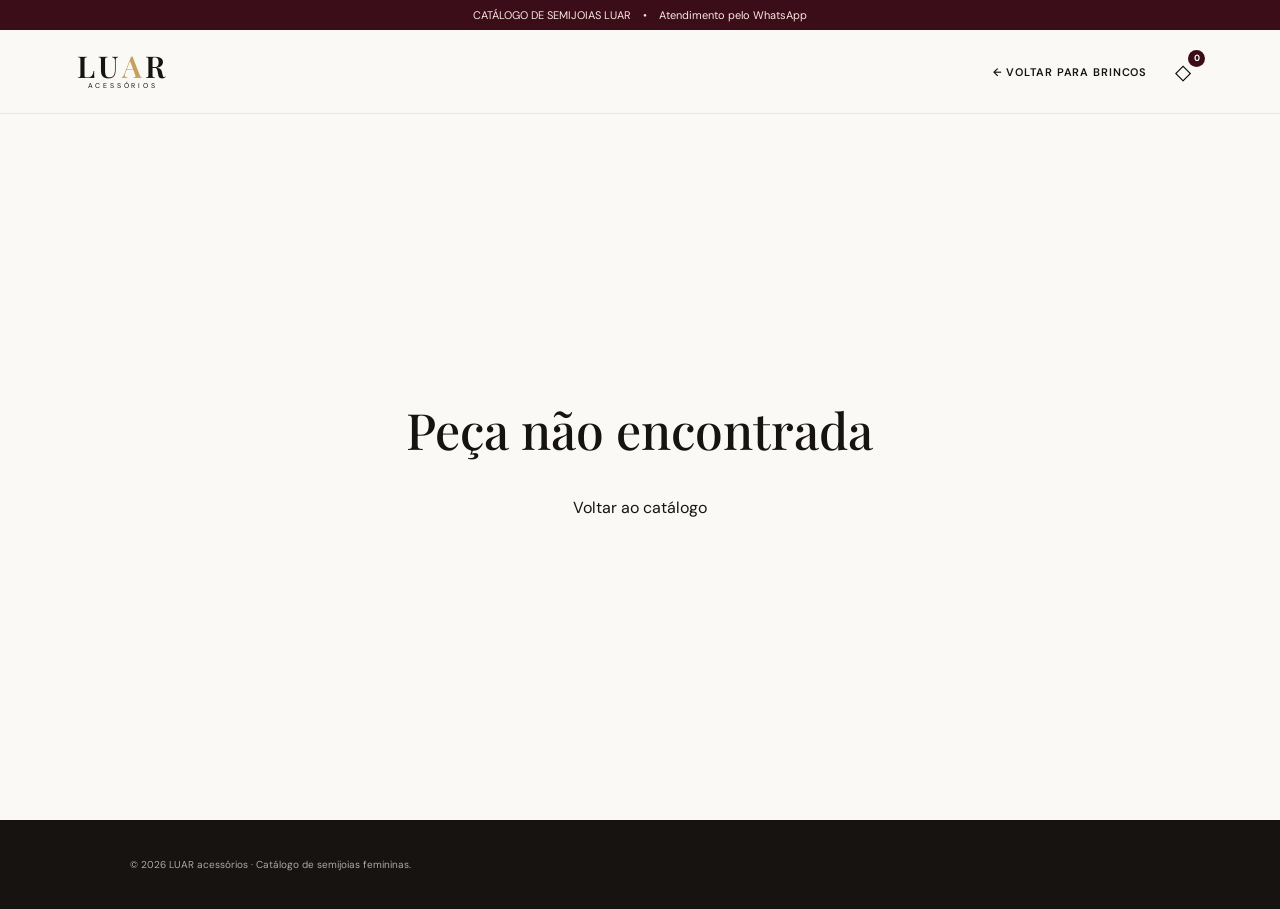
==== produto.html @ 7935d3d9 "primeiro envio do site" ====
<!doctype html>
<html lang="pt-BR">
<head>
  <meta charset="UTF-8">
  <meta name="viewport" content="width=device-width,initial-scale=1">
  <title>Brinco | LUAR acessórios</title>
  <link rel="preconnect" href="https://fonts.googleapis.com">
  <link rel="preconnect" href="https://fonts.gstatic.com" crossorigin>
  <link href="https://fonts.googleapis.com/css2?family=DM+Sans:wght@400;500;600&family=Playfair+Display:ital,wght@0,500;0,600&display=swap" rel="stylesheet">
  <link rel="stylesheet" href="styles.css">
  <link rel="stylesheet" href="products.css"><link rel="stylesheet" href="responsive.css"><link rel="stylesheet" href="pedido.css?v=2">
</head>
<body>
  <div class="announcement">CATÁLOGO DE SEMIJOIAS LUAR <span>•</span> Atendimento pelo WhatsApp</div>
  <header class="header product-header">
    <a class="logo" href="index.html" aria-label="LUAR acessórios">LU<span>A</span>R<small>ACESSÓRIOS</small></a>
    <div class="product-actions">
      <a class="back-link" href="index.html#produtos">← Voltar para brincos</a>
      <button class="order-toggle" type="button" aria-label="Abrir pedido">◇<b class="cart-count">0</b></button>
    </div>
  </header>
  <main class="product-page" id="productPage"></main>
  <div class="order-backdrop"></div>
  <aside class="cart" id="orderCart" aria-hidden="true">
    <div class="cart-head">
      <div><p class="eyebrow dark">SEU PEDIDO</p><h2>Resumo <span class="order-title-count">(0)</span></h2></div>
      <button class="cart-close order-close" type="button" aria-label="Fechar pedido">×</button>
    </div>
    <div class="cart-items order-items"></div>
    <div class="cart-foot order-foot" hidden>
      <div class="order-summary"><span>Total do pedido</span><b class="order-total">R$ 0,00</b></div>
      <p>O pedido será enviado para o atendimento da LUAR.</p>
      <a class="order-whatsapp" href="https://wa.me/5511959744633" target="_blank" rel="noopener">Enviar pedido pelo WhatsApp</a>
    </div>
  </aside>
  <footer class="product-footer"><p>© 2026 LUAR acessórios · Catálogo de semijoias femininas.</p></footer>
  <script src="catalogo.js?v=6"></script>
  <script src="produto.js?v=6"></script>
  <script src="pedido.js?v=3"></script>
</body>
</html>
---- styles.css ----
:root{--ink:#171310;--wine:#3b0d18;--gold:#c6a15b;--paper:#fbf9f5;--cream:#f5f0e8;--muted:#746d67;--line:#ddd5c9}*{box-sizing:border-box}html{scroll-behavior:smooth}body{margin:0;background:var(--paper);color:var(--ink);font-family:"DM Sans",sans-serif}a{color:inherit;text-decoration:none}button,input{font:inherit}.announcement{height:30px;background:var(--wine);color:#f8e8df;display:flex;justify-content:center;align-items:center;gap:12px;font-size:11px}.header{height:84px;padding:0 6vw;display:flex;align-items:center;justify-content:space-between;position:sticky;top:0;z-index:50;background:#fbf9f5f4;border-bottom:1px solid #17131015}.logo{font:600 30px/.8 "Playfair Display";letter-spacing:.12em;position:relative;padding-bottom:12px}.logo span{color:var(--gold)}.logo small{font:7px "DM Sans";letter-spacing:.4em;position:absolute;bottom:0;left:50%;transform:translateX(-50%)}nav{display:flex;gap:30px;font-size:11px;font-weight:600;text-transform:uppercase}.actions{display:flex}.icon,.menu{border:0;background:none;width:40px;height:40px;font-size:22px;position:relative}.cart-count{position:absolute;right:0;top:0;width:17px;height:17px;border-radius:50%;display:grid;place-items:center;background:var(--wine);color:white;font-size:9px}.menu{display:none}.search-panel{position:fixed;z-index:45;top:114px;width:100%;padding:25px 7vw;background:var(--paper);opacity:0;visibility:hidden;transform:translateY(-20px);transition:.3s}.search-panel.open{opacity:1;visibility:visible;transform:none}.search-panel div{display:flex;border-bottom:1px solid}.search-panel input{width:100%;border:0;background:none;padding:14px 0;font-size:24px}.search-panel button{border:0;background:none;font-size:30px}.hero{height:calc(100vh - 114px);min-height:620px;position:relative;background:#140807}.hero>img{width:100%;height:100%;object-fit:cover}.shade{position:absolute;inset:0;background:linear-gradient(90deg,#090504ea,#14070770 45%,transparent 75%)}.hero-copy{position:absolute;z-index:2;top:50%;left:7%;transform:translateY(-50%);color:white;max-width:600px}.eyebrow{font-size:10px;font-weight:600;letter-spacing:.25em;color:#d8b16e;margin:0 0 22px}.eyebrow.dark{color:#641a2a}.hero h1{font:500 clamp(52px,6.3vw,92px)/.98 "Playfair Display";margin:0 0 28px}.hero h1 em,h2 em{font-weight:500;color:#e0bd77}.hero-copy>p:not(.eyebrow){font-size:16px;line-height:1.7;color:#ded7d0;max-width:500px}.cta{display:inline-flex;gap:30px;padding:18px 24px;margin-top:16px;background:linear-gradient(90deg,#9d672f,#c99d58);font-size:11px;text-transform:uppercase;font-weight:600}.benefits{display:grid;grid-template-columns:repeat(4,1fr);padding:22px 6vw;background:var(--cream)}.benefits>div{display:flex;align-items:center;justify-content:center;gap:14px}.benefits i{color:var(--gold);font:23px serif}.benefits p{margin:0}.benefits b{display:block;font:600 14px "Playfair Display"}.benefits small{font-size:10px;color:var(--muted)}.section{padding:100px 6vw}.heading{display:flex;justify-content:space-between;align-items:end;margin-bottom:45px}.heading h2,.newsletter h2{font:500 clamp(38px,4vw,58px)/1.05 "Playfair Display";margin:0}.heading h2 em,.newsletter h2 em{color:#641a2a}.heading>p{max-width:300px;color:var(--muted)}.category-grid,.product-grid{display:grid;grid-template-columns:repeat(4,1fr);gap:16px}.category{height:390px;position:relative;background-image:linear-gradient(0deg,#1c0d08d0,transparent 60%);background-size:200% 200%;color:white;padding:22px;display:flex;flex-direction:column;justify-content:space-between;transition:.3s}.category:hover{transform:translateY(-7px)}.necklace{background-position:0 0}.earrings{background-position:100% 0}.watch{background-position:0 100%}.ring{background-position:100% 100%}.category h3{font:500 32px "Playfair Display";margin:0}.category p{font-size:11px}.category>b{position:absolute;right:20px;bottom:28px;font-size:24px}.products{background:white;padding-top:80px}.filters{display:flex;gap:8px;margin-bottom:28px}.filter{padding:10px 17px;border:1px solid var(--line);background:none;border-radius:30px;font-size:11px;text-transform:uppercase}.filter.active{background:var(--wine);color:white}.product-grid{gap:28px 16px}.product-image{height:350px;position:relative;background:#f1ece5}.badge{position:absolute;top:12px;left:12px;background:var(--wine);color:white;padding:6px 9px;font-size:8px}.favorite{position:absolute;right:12px;top:12px;width:33px;height:33px;border:0;border-radius:50%;background:#fffd;font-size:19px}.add-cart{position:absolute;left:12px;right:12px;bottom:12px;border:0;background:#171310ef;color:white;padding:13px;transform:translateY(60px);transition:.3s}.product-card:hover .add-cart{transform:none}.product-info{padding:15px 3px}.product-info>div{display:flex;justify-content:space-between}.product-info h3{font:600 17px "Playfair Display";margin:0}.product-info p,.installments{font-size:10px;color:var(--muted)}.price{font-size:13px;font-weight:600}.editorial{min-height:680px;background:var(--wine);display:grid;grid-template-columns:1.05fr .95fr;color:white}.editorial-img{overflow:hidden}.editorial-img img{width:100%;height:100%;object-fit:cover;object-position:75%;transform:scale(1.12)}.editorial-copy{padding:80px 7vw;display:flex;flex-direction:column;justify-content:center}.editorial-copy h2{font:500 clamp(40px,4.3vw,64px)/1.08 "Playfair Display"}.editorial-copy>p:not(.eyebrow){color:#d5c4c1;line-height:1.8}.newsletter{text-align:center;padding:100px 20px;background:var(--cream)}.newsletter form{max-width:600px;margin:30px auto 10px;display:flex;border-bottom:1px solid}.newsletter input{flex:1;border:0;background:none;padding:15px}.newsletter button{border:0;background:none;font-size:10px;text-transform:uppercase}.newsletter small{font-size:8px;color:var(--muted)}footer{padding:70px 6vw 25px;background:var(--ink);color:white;display:grid;grid-template-columns:2fr repeat(3,1fr);gap:40px}footer div{display:flex;flex-direction:column;gap:10px;font-size:11px;color:#aaa}.copyright{grid-column:1/-1}.backdrop{position:fixed;z-index:80;inset:0;background:#0008;opacity:0;pointer-events:none}.backdrop.open{opacity:1;pointer-events:auto}.cart{position:fixed;z-index:90;right:0;top:0;width:min(440px,100%);height:100%;background:var(--paper);transform:translateX(100%);transition:.35s;display:flex;flex-direction:column}.cart.open{transform:none}.cart-head{display:flex;justify-content:space-between;padding:30px;border-bottom:1px solid var(--line)}.cart-head h2{font:28px "Playfair Display";margin:0}.cart-close{border:0;background:none;font-size:30px}.cart-items{padding:25px;overflow:auto;flex:1}.cart-empty{text-align:center;padding-top:20vh}.cart-line{display:grid;grid-template-columns:82px 1fr auto;gap:15px;padding:15px 0;border-bottom:1px solid var(--line)}.cart-thumb{height:90px;background:#f1ece5}.remove{border:0;background:none}.cart-foot{padding:25px;border-top:1px solid}.cart-foot>div{display:flex;justify-content:space-between}.cart-foot button{width:100%;padding:16px;border:0;background:var(--wine);color:white}.toast{position:fixed;z-index:100;left:50%;bottom:25px;transform:translate(-50%,30px);background:var(--ink);color:white;padding:13px 20px;opacity:0}.toast.show{opacity:1;transform:translate(-50%,0)}.reveal{opacity:0;transform:translateY(18px);transition:.7s}.reveal.visible{opacity:1;transform:none}@media(max-width:900px){nav{display:none}.menu{display:inline}.benefits,.category-grid,.product-grid{grid-template-columns:1fr 1fr}.editorial{grid-template-columns:1fr}.editorial-img{height:500px}footer{grid-template-columns:1fr 1fr}}@media(max-width:600px){.announcement{height:38px;font-size:8px;text-align:center}.header{height:70px;padding:0 16px}.logo{font-size:25px}.search-toggle{display:none}.hero{height:calc(100svh - 108px)}.hero>img{object-position:64%}.hero-copy{left:24px;right:24px;top:57%}.hero h1{font-size:50px}.hero-copy>p:not(.eyebrow){font-size:13px}.benefits{padding:15px 8px}.benefits>div{justify-content:flex-start}.benefits b{font-size:12px}.benefits small{font-size:8px}.section{padding:70px 18px}.heading{display:block}.heading h2{font-size:39px}.category-grid{gap:8px}.category{height:250px;padding:13px}.category h3{font-size:23px}.product-grid{gap:20px 8px}.product-image{height:230px}.product-info>div{display:block}.product-info h3{font-size:14px}.add-cart{transform:none;padding:10px}.editorial-img{height:420px}.editorial-copy{padding:70px 25px}.newsletter form{display:block;border:0}.newsletter input{width:100%;border-bottom:1px solid}.newsletter button{width:100%;padding:15px;background:var(--wine);color:white}footer{padding:60px 25px}}
---- products.css ----
.product-card { position: relative; }
.product-image { display: block; overflow: hidden; background: #f1ece5; }
.product-image img { width: 100%; height: 100%; object-fit: cover; display: block; transition: transform .45s ease; }
.product-card:hover .product-image img { transform: scale(1.025); }
.product-card .favorite { z-index: 3; }
.product-link { display: inline-block; margin-top: 12px; padding-bottom: 4px; border-bottom: 1px solid; font-size: 10px; font-weight: 600; letter-spacing: .08em; text-transform: uppercase; }
.whatsapp-card { display: flex; align-items: center; justify-content: center; min-height: 44px; margin-top: 15px; padding: 12px 14px; background: var(--wine); color: white; font-size: 10px; font-weight: 600; letter-spacing: .06em; text-align: center; text-transform: uppercase; }

.product-header { position: relative; }
.back-link { font-size: 11px; font-weight: 600; letter-spacing: .08em; text-transform: uppercase; }
.product-page { max-width: 1500px; margin: 0 auto; padding: 56px 5vw 110px; display: grid; grid-template-columns: minmax(0, 1.5fr) minmax(330px, .65fr); gap: 55px; align-items: start; }
.product-gallery { display: grid; grid-template-columns: 1fr 1fr; gap: 14px; }
.product-gallery figure { margin: 0; background: #f3eee7; }
.product-gallery img { width: 100%; aspect-ratio: 4 / 5; object-fit: cover; display: block; }
.product-gallery figcaption { padding: 12px 4px; color: var(--muted); font-size: 10px; letter-spacing: .1em; text-transform: uppercase; }
.product-detail { position: sticky; top: 120px; padding: 30px 0; }
.product-detail h1 { margin: 0 0 18px; font: 500 clamp(42px, 4vw, 64px) / 1.02 "Playfair Display", serif; letter-spacing: -.03em; }
.unique-stock { display: flex; align-items: center; gap: 9px; margin: 18px 0 32px; color: #641a2a; font-size: 11px; font-weight: 600; letter-spacing: .06em; text-transform: uppercase; }
.unique-stock span { width: 8px; height: 8px; border-radius: 50%; background: #8a2336; box-shadow: 0 0 0 5px rgba(138,35,54,.1); }
.product-description { color: var(--muted); font-size: 14px; line-height: 1.8; }
.product-features { margin: 28px 0; padding: 23px 0; border-top: 1px solid var(--line); border-bottom: 1px solid var(--line); list-style: none; }
.product-features li { padding: 6px 0; font-size: 12px; }
.product-features li::before { content: "◇"; margin-right: 10px; color: var(--gold); }
.consult-price { margin: 27px 0 15px; font: 500 24px "Playfair Display", serif; }
.whatsapp-button { display: flex; justify-content: space-between; padding: 18px 20px; background: var(--wine); color: white; font-size: 11px; font-weight: 600; letter-spacing: .09em; text-transform: uppercase; }
.reservation-note { margin-top: 13px; color: var(--muted); font-size: 10px; text-align: center; }
.product-footer { padding: 28px 5vw; background: var(--ink); color: #aaa; text-align: center; font-size: 10px; }
.not-found { min-height: 60vh; grid-column: 1 / -1; display: grid; place-content: center; text-align: center; }
.not-found h1 { font: 500 50px "Playfair Display", serif; }

@media (max-width: 900px) {
  .product-page { grid-template-columns: 1fr; padding-top: 25px; gap: 20px; }
  .product-detail { position: static; }
}

@media (max-width: 600px) {
  .back-link { font-size: 9px; }
  .product-page { padding: 12px 14px 70px; }
  .product-gallery { gap: 6px; }
  .product-gallery figcaption { font-size: 8px; }
  .product-detail { padding: 25px 8px; }
  .product-detail h1 { font-size: 43px; }
}
---- responsive.css ----
/* Ajustes responsivos sem alterar a identidade visual */
body { overflow-x: hidden; }
img { max-width: 100%; }
.cta, .whatsapp-button, .newsletter button { min-height: 44px; }

@media (max-width: 900px) {
  .header { padding-left: 24px; padding-right: 24px; }
  .header nav {
    position: absolute;
    top: 100%;
    left: 0;
    width: 100%;
    display: flex;
    flex-direction: column;
    gap: 0;
    padding: 8px 24px 18px;
    background: var(--paper);
    border-bottom: 1px solid var(--line);
    box-shadow: 0 14px 25px #17131018;
    opacity: 0;
    visibility: hidden;
    transform: translateY(-8px);
    transition: .25s;
  }
  .header nav.open { opacity: 1; visibility: visible; transform: none; }
  .header nav a { padding: 14px 0; border-bottom: 1px solid #ddd5c980; font-size: 12px; }
  .header nav a:last-child { border-bottom: 0; }
  .menu { min-width: 44px; min-height: 44px; }
  .filters {
    max-width: 100%;
    overflow-x: auto;
    overscroll-behavior-inline: contain;
    scrollbar-width: none;
    padding-bottom: 4px;
  }
  .filters::-webkit-scrollbar { display: none; }
  .filter { flex: 0 0 auto; min-height: 42px; }
  .product-image { height: auto; aspect-ratio: 4 / 5; }
  .editorial-copy { min-width: 0; }
}

@media (max-width: 600px) {
  .announcement { height: auto; min-height: 38px; padding: 7px 14px; line-height: 1.35; }
  .header { padding: 0 12px; }
  .actions { align-items: center; }
  .icon, .menu { width: 38px; min-width: 38px; height: 44px; padding: 0; }
  .search-toggle { display: block; }
  .search-panel { top: 108px; padding: 18px; }
  .search-panel input { min-width: 0; font-size: 18px; }
  .hero { min-height: 560px; }
  .hero-copy { left: 20px; right: 20px; top: 55%; }
  .hero h1 { font-size: clamp(42px, 13.5vw, 50px); }
  .hero-copy > p:not(.eyebrow) { line-height: 1.55; }
  .cta { max-width: 100%; justify-content: space-between; align-items: center; gap: 18px; padding: 15px 18px; }
  .benefits { gap: 14px 8px; padding: 18px 12px; }
  .benefits > div { min-width: 0; align-items: flex-start; gap: 9px; }
  .benefits i { font-size: 19px; }
  .benefits p { min-width: 0; }
  .section { padding-left: 16px; padding-right: 16px; }
  .heading { margin-bottom: 30px; }
  .heading h2 { font-size: clamp(34px, 10.5vw, 39px); }
  .heading > a { display: inline-block; margin-top: 20px; font-size: 11px; }
  .filters { margin-right: -16px; padding-right: 16px; }
  .product-grid { gap: 24px 8px; }
  .product-info { padding: 12px 2px; }
  .product-info h3 { line-height: 1.25; }
  .price { display: block; margin-top: 5px; }
  .favorite { width: 38px; height: 38px; }
  .editorial { min-height: 0; }
  .editorial-img { height: min(105vw, 430px); }
  .editorial-copy { padding: 60px 22px; }
  .editorial-copy h2 { font-size: clamp(36px, 10.5vw, 46px); }
  .newsletter { padding: 72px 18px; }
  .newsletter h2 { font-size: clamp(34px, 10vw, 42px); }
  footer { gap: 32px 20px; }

  .product-page { padding: 12px 14px 70px; }
  .product-gallery { grid-template-columns: 1fr; gap: 14px; }
  .product-detail h1 { font-size: clamp(38px, 12vw, 43px); }
  .whatsapp-button { align-items: center; gap: 14px; line-height: 1.35; }
}

@media (max-width: 430px) {
  .logo { font-size: 23px; }
  .benefits { grid-template-columns: 1fr 1fr; }
  footer { grid-template-columns: 1fr; padding: 52px 22px 24px; }
  footer .copyright { grid-column: 1; }
  .product-header { padding-left: 12px; padding-right: 12px; gap: 12px; }
  .product-header .logo { font-size: 22px; flex: 0 0 auto; }
  .back-link { max-width: 145px; text-align: right; line-height: 1.35; }
  .product-description { font-size: 13px; }
}

@media (max-width: 370px) {
  .header { padding: 0 8px; }
  .icon, .menu { width: 36px; min-width: 36px; }
  .hero-copy { left: 16px; right: 16px; }
  .section { padding-left: 12px; padding-right: 12px; }
  .filters { margin-right: -12px; padding-right: 12px; }
  .product-grid { gap: 24px 6px; }
  .badge { font-size: 7px; padding: 5px 7px; }
}
---- pedido.css ----
.order-toggle { border: 0; background: none; width: 40px; height: 40px; font-size: 21px; position: relative; cursor: pointer; }
.order-toggle .cart-count { right: -2px; top: -2px; }
.order-backdrop { position: fixed; z-index: 80; inset: 0; background: #0008; opacity: 0; pointer-events: none; transition: opacity .25s; }
.order-backdrop.open { opacity: 1; pointer-events: auto; }
.order-open { overflow: hidden; }
.order-add { width: 100%; min-height: 44px; margin-top: 15px; padding: 12px 14px; border: 0; background: var(--wine); color: white; cursor: pointer; font-size: 10px; font-weight: 600; letter-spacing: .06em; text-align: center; text-transform: uppercase; }
.whatsapp-button.order-add { border: 0; cursor: pointer; }
.order-line { display: grid; grid-template-columns: 82px minmax(0, 1fr) auto; gap: 14px; padding: 16px 0; border-bottom: 1px solid var(--line); }
.order-thumb { width: 82px; height: 96px; object-fit: cover; background: #f1ece5; }
.order-line-info { min-width: 0; }
.order-line-info h3 { margin: 0 0 5px; font: 600 16px "Playfair Display", serif; }
.order-line-info p { margin: 0; color: var(--muted); font-size: 10px; }
.order-quantity { display: inline-grid; grid-template-columns: 32px 32px 32px; align-items: center; margin-top: 13px; border: 1px solid var(--line); text-align: center; }
.order-quantity button { width: 32px; height: 32px; border: 0; background: none; cursor: pointer; font-size: 18px; }
.order-quantity strong { font-size: 11px; }
.order-line-end { display: flex; flex-direction: column; align-items: flex-end; justify-content: space-between; gap: 10px; font-size: 12px; }
.order-remove { padding: 0; border: 0; border-bottom: 1px solid; background: none; color: var(--muted); cursor: pointer; font-size: 9px; text-transform: uppercase; }
.order-summary { display: flex; justify-content: space-between; margin-bottom: 6px; font-size: 15px; }
.order-foot > p { margin: 0 0 16px; color: var(--muted); font-size: 10px; }
.order-whatsapp { display: flex; justify-content: center; align-items: center; width: 100%; min-height: 48px; padding: 14px; background: var(--wine); color: white; font-size: 11px; font-weight: 600; letter-spacing: .06em; text-align: center; text-transform: uppercase; }
.order-foot[hidden] { display: none; }
.product-actions { display: flex; align-items: center; gap: 16px; }

@media (max-width: 600px) {
  .order-toggle { width: 38px; min-width: 38px; height: 44px; padding: 0; }
  .cart-head { padding: 22px 18px; }
  .cart-items { padding: 14px 18px; }
  .cart-foot { padding: 18px; }
  .order-line { grid-template-columns: 70px minmax(0, 1fr); gap: 12px; }
  .order-thumb { width: 70px; height: 86px; }
  .order-line-end { grid-column: 2; flex-direction: row; align-items: center; }
  .product-actions { gap: 8px; }
}

@media (max-width: 430px) {
  .product-header .back-link { max-width: 116px; }
}
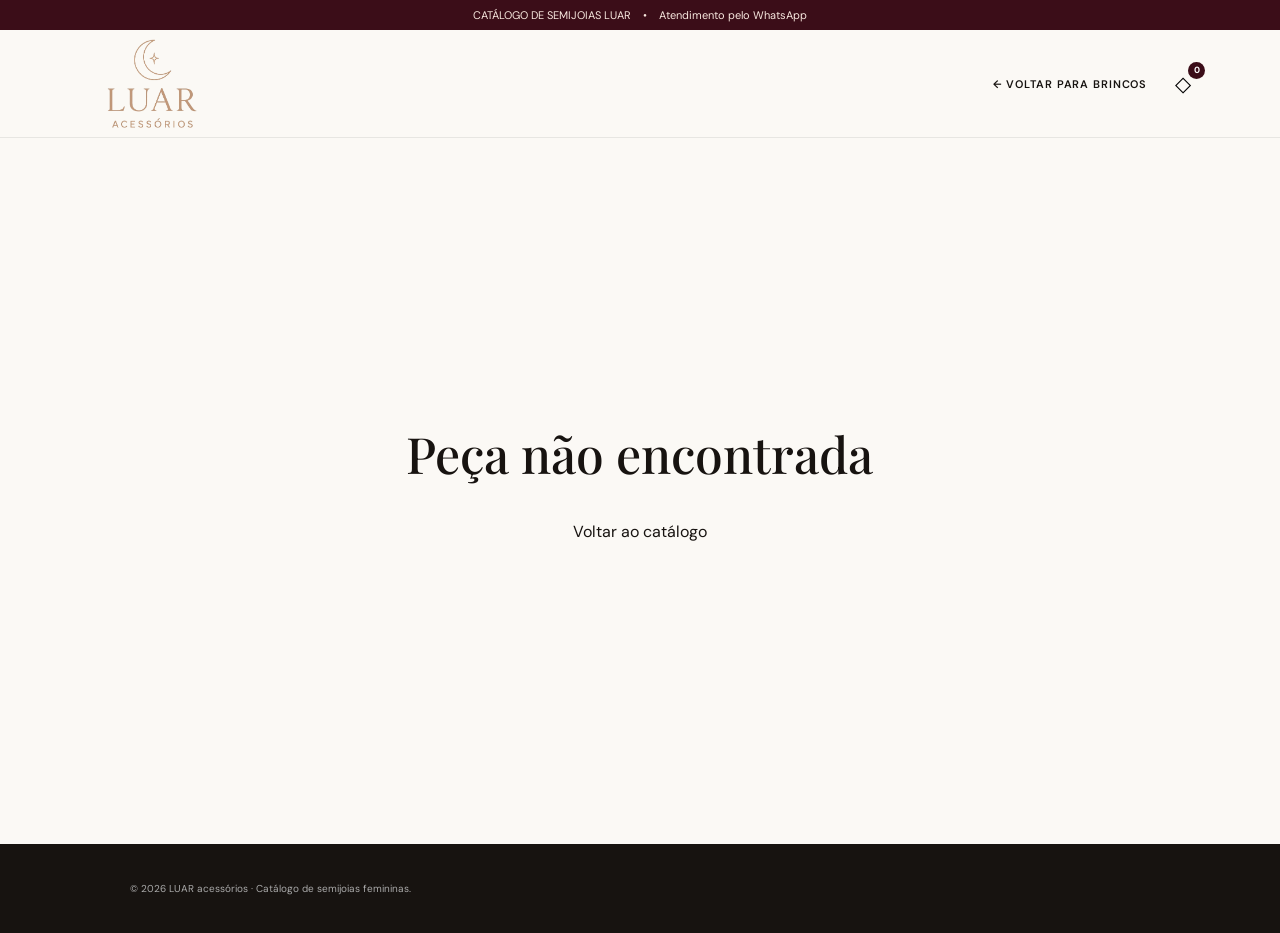
==== commit 160c1fa1: "Atualização dia 06/07" ====
--- a/produto.html
+++ b/produto.html
@@ -13,7 +13,7 @@
 <body>
   <div class="announcement">CATÁLOGO DE SEMIJOIAS LUAR <span>•</span> Atendimento pelo WhatsApp</div>
   <header class="header product-header">
-    <a class="logo" href="index.html" aria-label="LUAR acessórios">LU<span>A</span>R<small>ACESSÓRIOS</small></a>
+    <a class="logo image-logo" href="index.html" aria-label="LUAR acessórios"><img src="assets/logo-luar-acessorios.png" alt="LUAR acessórios"></a>
     <div class="product-actions">
       <a class="back-link" href="index.html#produtos">← Voltar para brincos</a>
       <button class="order-toggle" type="button" aria-label="Abrir pedido">◇<b class="cart-count">0</b></button>
@@ -30,12 +30,12 @@
     <div class="cart-foot order-foot" hidden>
       <div class="order-summary"><span>Total do pedido</span><b class="order-total">R$ 0,00</b></div>
       <p>O pedido será enviado para o atendimento da LUAR.</p>
-      <a class="order-whatsapp" href="https://wa.me/5511959744633" target="_blank" rel="noopener">Enviar pedido pelo WhatsApp</a>
+      <a class="order-whatsapp" href="https://wa.me/5511979716743" target="_blank" rel="noopener">Enviar pedido pelo WhatsApp</a>
     </div>
   </aside>
   <footer class="product-footer"><p>© 2026 LUAR acessórios · Catálogo de semijoias femininas.</p></footer>
-  <script src="catalogo.js?v=6"></script>
-  <script src="produto.js?v=6"></script>
-  <script src="pedido.js?v=3"></script>
+  <script src="catalogo.js?v=9"></script>
+  <script src="produto.js?v=7"></script>
+  <script src="pedido.js?v=4"></script>
 </body>
 </html>
--- a/responsive.css
+++ b/responsive.css
@@ -2,6 +2,36 @@
 body { overflow-x: hidden; }
 img { max-width: 100%; }
 .cta, .whatsapp-button, .newsletter button { min-height: 44px; }
+.image-logo {
+  display: inline-flex;
+  align-items: center;
+  width: 142px;
+  height: 64px;
+  padding-bottom: 0;
+  letter-spacing: normal;
+}
+
+.image-logo img {
+  width: 100%;
+  height: 100%;
+  object-fit: contain;
+  display: block;
+}
+
+footer .image-logo {
+  background: transparent;
+  width: 150px;
+  height: 94px;
+}
+
+.header .image-logo {
+  width: 150px;
+  height: 96px;
+}
+
+.header {
+  height: 108px;
+}
 
 @media (max-width: 900px) {
   .header { padding-left: 24px; padding-right: 24px; }
@@ -41,7 +71,8 @@
 
 @media (max-width: 600px) {
   .announcement { height: auto; min-height: 38px; padding: 7px 14px; line-height: 1.35; }
-  .header { padding: 0 12px; }
+  .header { height: 78px; padding: 0 12px; }
+  .header .image-logo { width: 112px; height: 68px; }
   .actions { align-items: center; }
   .icon, .menu { width: 38px; min-width: 38px; height: 44px; padding: 0; }
   .search-toggle { display: block; }
@@ -100,3 +131,23 @@
   .product-grid { gap: 24px 6px; }
   .badge { font-size: 7px; padding: 5px 7px; }
 }
+/* Enquadramento exclusivo do banner principal com produto real do catálogo. */
+.hero.real-product-hero {
+  background: #f7ead9;
+}
+
+.hero.real-product-hero > img {
+  object-fit: cover;
+  object-position: right center;
+}
+
+.hero.real-product-hero .shade {
+  background: linear-gradient(90deg, #090504e8 0%, #140707d8 36%, #14070770 58%, transparent 78%);
+}
+
+@media (max-width: 600px) {
+  .hero.real-product-hero > img {
+    object-fit: cover;
+    object-position: 63% center;
+  }
+}
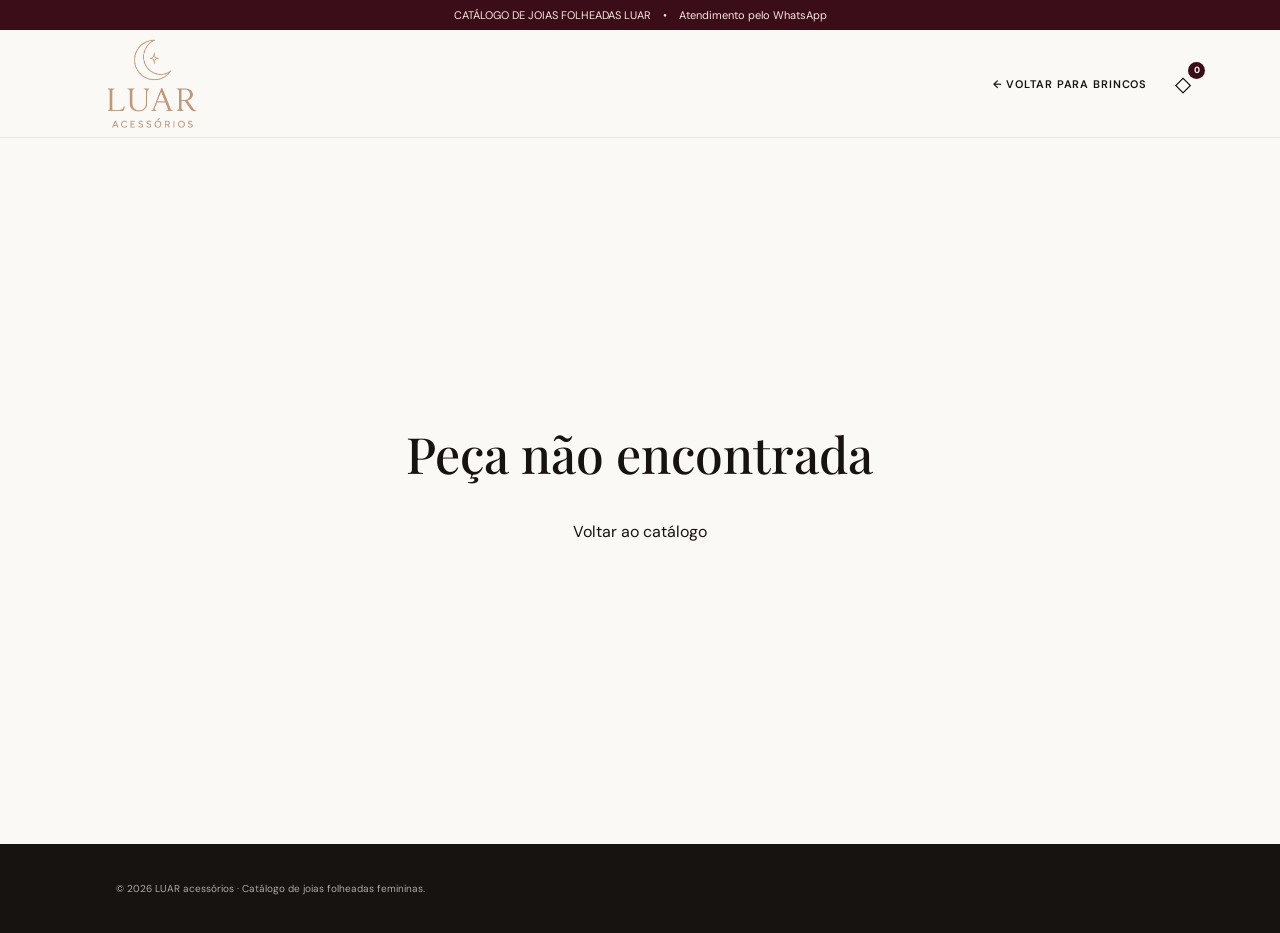
==== commit 2e19858c: "Atualiza catálogo, categorias e produtos dia 20/07" ====
--- a/produto.html
+++ b/produto.html
@@ -8,10 +8,10 @@
   <link rel="preconnect" href="https://fonts.gstatic.com" crossorigin>
   <link href="https://fonts.googleapis.com/css2?family=DM+Sans:wght@400;500;600&family=Playfair+Display:ital,wght@0,500;0,600&display=swap" rel="stylesheet">
   <link rel="stylesheet" href="styles.css">
-  <link rel="stylesheet" href="products.css"><link rel="stylesheet" href="responsive.css"><link rel="stylesheet" href="pedido.css?v=2">
+  <link rel="stylesheet" href="products.css?v=4"><link rel="stylesheet" href="responsive.css"><link rel="stylesheet" href="pedido.css?v=3">
 </head>
 <body>
-  <div class="announcement">CATÁLOGO DE SEMIJOIAS LUAR <span>•</span> Atendimento pelo WhatsApp</div>
+  <div class="announcement">CATÁLOGO DE JOIAS FOLHEADAS LUAR <span>•</span> Atendimento pelo WhatsApp</div>
   <header class="header product-header">
     <a class="logo image-logo" href="index.html" aria-label="LUAR acessórios"><img src="assets/logo-luar-acessorios.png" alt="LUAR acessórios"></a>
     <div class="product-actions">
@@ -33,9 +33,9 @@
       <a class="order-whatsapp" href="https://wa.me/5511979716743" target="_blank" rel="noopener">Enviar pedido pelo WhatsApp</a>
     </div>
   </aside>
-  <footer class="product-footer"><p>© 2026 LUAR acessórios · Catálogo de semijoias femininas.</p></footer>
-  <script src="catalogo.js?v=9"></script>
-  <script src="produto.js?v=7"></script>
-  <script src="pedido.js?v=4"></script>
+  <footer class="product-footer"><p>© 2026 LUAR acessórios · Catálogo de joias folheadas femininas.</p></footer>
+  <script src="catalogo.js?v=20"></script>
+  <script src="produto.js?v=10"></script>
+  <script src="pedido.js?v=6"></script>
 </body>
 </html>
--- a/styles.css
+++ b/styles.css
@@ -1 +1 @@
-:root{--ink:#171310;--wine:#3b0d18;--gold:#c6a15b;--paper:#fbf9f5;--cream:#f5f0e8;--muted:#746d67;--line:#ddd5c9}*{box-sizing:border-box}html{scroll-behavior:smooth}body{margin:0;background:var(--paper);color:var(--ink);font-family:"DM Sans",sans-serif}a{color:inherit;text-decoration:none}button,input{font:inherit}.announcement{height:30px;background:var(--wine);color:#f8e8df;display:flex;justify-content:center;align-items:center;gap:12px;font-size:11px}.header{height:84px;padding:0 6vw;display:flex;align-items:center;justify-content:space-between;position:sticky;top:0;z-index:50;background:#fbf9f5f4;border-bottom:1px solid #17131015}.logo{font:600 30px/.8 "Playfair Display";letter-spacing:.12em;position:relative;padding-bottom:12px}.logo span{color:var(--gold)}.logo small{font:7px "DM Sans";letter-spacing:.4em;position:absolute;bottom:0;left:50%;transform:translateX(-50%)}nav{display:flex;gap:30px;font-size:11px;font-weight:600;text-transform:uppercase}.actions{display:flex}.icon,.menu{border:0;background:none;width:40px;height:40px;font-size:22px;position:relative}.cart-count{position:absolute;right:0;top:0;width:17px;height:17px;border-radius:50%;display:grid;place-items:center;background:var(--wine);color:white;font-size:9px}.menu{display:none}.search-panel{position:fixed;z-index:45;top:114px;width:100%;padding:25px 7vw;background:var(--paper);opacity:0;visibility:hidden;transform:translateY(-20px);transition:.3s}.search-panel.open{opacity:1;visibility:visible;transform:none}.search-panel div{display:flex;border-bottom:1px solid}.search-panel input{width:100%;border:0;background:none;padding:14px 0;font-size:24px}.search-panel button{border:0;background:none;font-size:30px}.hero{height:calc(100vh - 114px);min-height:620px;position:relative;background:#140807}.hero>img{width:100%;height:100%;object-fit:cover}.shade{position:absolute;inset:0;background:linear-gradient(90deg,#090504ea,#14070770 45%,transparent 75%)}.hero-copy{position:absolute;z-index:2;top:50%;left:7%;transform:translateY(-50%);color:white;max-width:600px}.eyebrow{font-size:10px;font-weight:600;letter-spacing:.25em;color:#d8b16e;margin:0 0 22px}.eyebrow.dark{color:#641a2a}.hero h1{font:500 clamp(52px,6.3vw,92px)/.98 "Playfair Display";margin:0 0 28px}.hero h1 em,h2 em{font-weight:500;color:#e0bd77}.hero-copy>p:not(.eyebrow){font-size:16px;line-height:1.7;color:#ded7d0;max-width:500px}.cta{display:inline-flex;gap:30px;padding:18px 24px;margin-top:16px;background:linear-gradient(90deg,#9d672f,#c99d58);font-size:11px;text-transform:uppercase;font-weight:600}.benefits{display:grid;grid-template-columns:repeat(4,1fr);padding:22px 6vw;background:var(--cream)}.benefits>div{display:flex;align-items:center;justify-content:center;gap:14px}.benefits i{color:var(--gold);font:23px serif}.benefits p{margin:0}.benefits b{display:block;font:600 14px "Playfair Display"}.benefits small{font-size:10px;color:var(--muted)}.section{padding:100px 6vw}.heading{display:flex;justify-content:space-between;align-items:end;margin-bottom:45px}.heading h2,.newsletter h2{font:500 clamp(38px,4vw,58px)/1.05 "Playfair Display";margin:0}.heading h2 em,.newsletter h2 em{color:#641a2a}.heading>p{max-width:300px;color:var(--muted)}.category-grid,.product-grid{display:grid;grid-template-columns:repeat(4,1fr);gap:16px}.category{height:390px;position:relative;background-image:linear-gradient(0deg,#1c0d08d0,transparent 60%);background-size:200% 200%;color:white;padding:22px;display:flex;flex-direction:column;justify-content:space-between;transition:.3s}.category:hover{transform:translateY(-7px)}.necklace{background-position:0 0}.earrings{background-position:100% 0}.watch{background-position:0 100%}.ring{background-position:100% 100%}.category h3{font:500 32px "Playfair Display";margin:0}.category p{font-size:11px}.category>b{position:absolute;right:20px;bottom:28px;font-size:24px}.products{background:white;padding-top:80px}.filters{display:flex;gap:8px;margin-bottom:28px}.filter{padding:10px 17px;border:1px solid var(--line);background:none;border-radius:30px;font-size:11px;text-transform:uppercase}.filter.active{background:var(--wine);color:white}.product-grid{gap:28px 16px}.product-image{height:350px;position:relative;background:#f1ece5}.badge{position:absolute;top:12px;left:12px;background:var(--wine);color:white;padding:6px 9px;font-size:8px}.favorite{position:absolute;right:12px;top:12px;width:33px;height:33px;border:0;border-radius:50%;background:#fffd;font-size:19px}.add-cart{position:absolute;left:12px;right:12px;bottom:12px;border:0;background:#171310ef;color:white;padding:13px;transform:translateY(60px);transition:.3s}.product-card:hover .add-cart{transform:none}.product-info{padding:15px 3px}.product-info>div{display:flex;justify-content:space-between}.product-info h3{font:600 17px "Playfair Display";margin:0}.product-info p,.installments{font-size:10px;color:var(--muted)}.price{font-size:13px;font-weight:600}.editorial{min-height:680px;background:var(--wine);display:grid;grid-template-columns:1.05fr .95fr;color:white}.editorial-img{overflow:hidden}.editorial-img img{width:100%;height:100%;object-fit:cover;object-position:75%;transform:scale(1.12)}.editorial-copy{padding:80px 7vw;display:flex;flex-direction:column;justify-content:center}.editorial-copy h2{font:500 clamp(40px,4.3vw,64px)/1.08 "Playfair Display"}.editorial-copy>p:not(.eyebrow){color:#d5c4c1;line-height:1.8}.newsletter{text-align:center;padding:100px 20px;background:var(--cream)}.newsletter form{max-width:600px;margin:30px auto 10px;display:flex;border-bottom:1px solid}.newsletter input{flex:1;border:0;background:none;padding:15px}.newsletter button{border:0;background:none;font-size:10px;text-transform:uppercase}.newsletter small{font-size:8px;color:var(--muted)}footer{padding:70px 6vw 25px;background:var(--ink);color:white;display:grid;grid-template-columns:2fr repeat(3,1fr);gap:40px}footer div{display:flex;flex-direction:column;gap:10px;font-size:11px;color:#aaa}.copyright{grid-column:1/-1}.backdrop{position:fixed;z-index:80;inset:0;background:#0008;opacity:0;pointer-events:none}.backdrop.open{opacity:1;pointer-events:auto}.cart{position:fixed;z-index:90;right:0;top:0;width:min(440px,100%);height:100%;background:var(--paper);transform:translateX(100%);transition:.35s;display:flex;flex-direction:column}.cart.open{transform:none}.cart-head{display:flex;justify-content:space-between;padding:30px;border-bottom:1px solid var(--line)}.cart-head h2{font:28px "Playfair Display";margin:0}.cart-close{border:0;background:none;font-size:30px}.cart-items{padding:25px;overflow:auto;flex:1}.cart-empty{text-align:center;padding-top:20vh}.cart-line{display:grid;grid-template-columns:82px 1fr auto;gap:15px;padding:15px 0;border-bottom:1px solid var(--line)}.cart-thumb{height:90px;background:#f1ece5}.remove{border:0;background:none}.cart-foot{padding:25px;border-top:1px solid}.cart-foot>div{display:flex;justify-content:space-between}.cart-foot button{width:100%;padding:16px;border:0;background:var(--wine);color:white}.toast{position:fixed;z-index:100;left:50%;bottom:25px;transform:translate(-50%,30px);background:var(--ink);color:white;padding:13px 20px;opacity:0}.toast.show{opacity:1;transform:translate(-50%,0)}.reveal{opacity:0;transform:translateY(18px);transition:.7s}.reveal.visible{opacity:1;transform:none}@media(max-width:900px){nav{display:none}.menu{display:inline}.benefits,.category-grid,.product-grid{grid-template-columns:1fr 1fr}.editorial{grid-template-columns:1fr}.editorial-img{height:500px}footer{grid-template-columns:1fr 1fr}}@media(max-width:600px){.announcement{height:38px;font-size:8px;text-align:center}.header{height:70px;padding:0 16px}.logo{font-size:25px}.search-toggle{display:none}.hero{height:calc(100svh - 108px)}.hero>img{object-position:64%}.hero-copy{left:24px;right:24px;top:57%}.hero h1{font-size:50px}.hero-copy>p:not(.eyebrow){font-size:13px}.benefits{padding:15px 8px}.benefits>div{justify-content:flex-start}.benefits b{font-size:12px}.benefits small{font-size:8px}.section{padding:70px 18px}.heading{display:block}.heading h2{font-size:39px}.category-grid{gap:8px}.category{height:250px;padding:13px}.category h3{font-size:23px}.product-grid{gap:20px 8px}.product-image{height:230px}.product-info>div{display:block}.product-info h3{font-size:14px}.add-cart{transform:none;padding:10px}.editorial-img{height:420px}.editorial-copy{padding:70px 25px}.newsletter form{display:block;border:0}.newsletter input{width:100%;border-bottom:1px solid}.newsletter button{width:100%;padding:15px;background:var(--wine);color:white}footer{padding:60px 25px}}+﻿:root{--ink:#171310;--wine:#3b0d18;--gold:#c6a15b;--paper:#fbf9f5;--cream:#f5f0e8;--muted:#746d67;--line:#ddd5c9}*{box-sizing:border-box}html{scroll-behavior:smooth}body{margin:0;background:var(--paper);color:var(--ink);font-family:"DM Sans",sans-serif}a{color:inherit;text-decoration:none}button,input{font:inherit}.announcement{height:30px;background:var(--wine);color:#f8e8df;display:flex;justify-content:center;align-items:center;gap:12px;font-size:11px}.header{height:84px;padding:0 6vw;display:flex;align-items:center;justify-content:space-between;position:sticky;top:0;z-index:50;background:#fbf9f5f4;border-bottom:1px solid #17131015}.logo{font:600 30px/.8 "Playfair Display";letter-spacing:.12em;position:relative;padding-bottom:12px}.logo span{color:var(--gold)}.logo small{font:7px "DM Sans";letter-spacing:.4em;position:absolute;bottom:0;left:50%;transform:translateX(-50%)}nav{display:flex;gap:30px;font-size:11px;font-weight:600;text-transform:uppercase}.actions{display:flex}.icon,.menu{border:0;background:none;width:40px;height:40px;font-size:22px;position:relative}.cart-count{position:absolute;right:0;top:0;width:17px;height:17px;border-radius:50%;display:grid;place-items:center;background:var(--wine);color:white;font-size:9px}.menu{display:none}.search-panel{position:fixed;z-index:45;top:114px;width:100%;padding:25px 7vw;background:var(--paper);opacity:0;visibility:hidden;transform:translateY(-20px);transition:.3s}.search-panel.open{opacity:1;visibility:visible;transform:none}.search-panel div{display:flex;border-bottom:1px solid}.search-panel input{width:100%;border:0;background:none;padding:14px 0;font-size:24px}.search-panel button{border:0;background:none;font-size:30px}.hero{height:calc(100vh - 114px);min-height:620px;position:relative;background:#140807}.hero>img{width:100%;height:100%;object-fit:cover}.shade{position:absolute;inset:0;background:linear-gradient(90deg,#090504ea,#14070770 45%,transparent 75%)}.hero-copy{position:absolute;z-index:2;top:50%;left:7%;transform:translateY(-50%);color:white;max-width:600px}.eyebrow{font-size:10px;font-weight:600;letter-spacing:.25em;color:#d8b16e;margin:0 0 22px}.eyebrow.dark{color:#641a2a}.hero h1{font:500 clamp(52px,6.3vw,92px)/.98 "Playfair Display";margin:0 0 28px}.hero h1 em,h2 em{font-weight:500;color:#e0bd77}.hero-copy>p:not(.eyebrow){font-size:16px;line-height:1.7;color:#ded7d0;max-width:500px}.cta{display:inline-flex;gap:30px;padding:18px 24px;margin-top:16px;background:linear-gradient(90deg,#9d672f,#c99d58);font-size:11px;text-transform:uppercase;font-weight:600}.benefits{display:grid;grid-template-columns:repeat(4,1fr);padding:22px 6vw;background:var(--cream)}.benefits>div{display:flex;align-items:center;justify-content:center;gap:14px}.benefits i{color:var(--gold);font:23px serif}.benefits p{margin:0}.benefits b{display:block;font:600 14px "Playfair Display"}.benefits small{font-size:10px;color:var(--muted)}.section{padding:100px 6vw}.heading{display:flex;justify-content:space-between;align-items:end;margin-bottom:45px}.heading h2{font:500 clamp(38px,4vw,58px)/1.05 "Playfair Display";margin:0}.heading h2 em{color:#641a2a}.heading>p{max-width:300px;color:var(--muted)}.category-grid,.product-grid{display:grid;grid-template-columns:repeat(4,1fr);gap:16px}.category{height:390px;position:relative;background-image:linear-gradient(0deg,#1c0d08d0,transparent 60%);background-size:200% 200%;color:white;padding:22px;display:flex;flex-direction:column;justify-content:space-between;transition:.3s}.category:hover{transform:translateY(-7px)}.necklace{background-position:0 0}.earrings{background-position:100% 0}.watch{background-position:0 100%}.ring{background-position:100% 100%}.category h3{font:500 32px "Playfair Display";margin:0}.category p{font-size:11px}.category>b{position:absolute;right:20px;bottom:28px;font-size:24px}.products{background:white;padding-top:80px}.filters{display:flex;gap:8px;margin-bottom:28px}.filter{padding:10px 17px;border:1px solid var(--line);background:none;border-radius:30px;font-size:11px;text-transform:uppercase}.filter.active{background:var(--wine);color:white}.product-grid{gap:28px 16px}.product-image{height:350px;position:relative;background:#f1ece5}.badge{position:absolute;top:12px;left:12px;background:var(--wine);color:white;padding:6px 9px;font-size:8px}.favorite{position:absolute;right:12px;top:12px;width:33px;height:33px;border:0;border-radius:50%;background:#fffd;font-size:19px}.add-cart{position:absolute;left:12px;right:12px;bottom:12px;border:0;background:#171310ef;color:white;padding:13px;transform:translateY(60px);transition:.3s}.product-card:hover .add-cart{transform:none}.product-info{padding:15px 3px}.product-info>div{display:flex;justify-content:space-between}.product-info h3{font:600 17px "Playfair Display";margin:0}.product-info p,.installments{font-size:10px;color:var(--muted)}.price{font-size:13px;font-weight:600}.editorial{min-height:680px;background:var(--wine);display:grid;grid-template-columns:1.05fr .95fr;color:white}.editorial-img{overflow:hidden}.editorial-img img{width:100%;height:100%;object-fit:cover;object-position:75%;transform:scale(1.12)}.editorial-copy{padding:80px 7vw;display:flex;flex-direction:column;justify-content:center}.editorial-copy h2{font:500 clamp(40px,4.3vw,64px)/1.08 "Playfair Display"}.editorial-copy>p:not(.eyebrow){color:#d5c4c1;line-height:1.8}footer{padding:70px 6vw 25px;background:var(--ink);color:white;display:grid;grid-template-columns:2fr repeat(3,1fr);gap:40px}footer div{display:flex;flex-direction:column;gap:10px;font-size:11px;color:#aaa}.copyright{grid-column:1/-1}.backdrop{position:fixed;z-index:80;inset:0;background:#0008;opacity:0;pointer-events:none}.backdrop.open{opacity:1;pointer-events:auto}.cart{position:fixed;z-index:90;right:0;top:0;width:min(440px,100%);height:100%;background:var(--paper);transform:translateX(100%);transition:.35s;display:flex;flex-direction:column}.cart.open{transform:none}.cart-head{display:flex;justify-content:space-between;padding:30px;border-bottom:1px solid var(--line)}.cart-head h2{font:28px "Playfair Display";margin:0}.cart-close{border:0;background:none;font-size:30px}.cart-items{padding:25px;overflow:auto;flex:1}.cart-empty{text-align:center;padding-top:20vh}.cart-line{display:grid;grid-template-columns:82px 1fr auto;gap:15px;padding:15px 0;border-bottom:1px solid var(--line)}.cart-thumb{height:90px;background:#f1ece5}.remove{border:0;background:none}.cart-foot{padding:25px;border-top:1px solid}.cart-foot>div{display:flex;justify-content:space-between}.cart-foot button{width:100%;padding:16px;border:0;background:var(--wine);color:white}.toast{position:fixed;z-index:100;left:50%;bottom:25px;transform:translate(-50%,30px);background:var(--ink);color:white;padding:13px 20px;opacity:0}.toast.show{opacity:1;transform:translate(-50%,0)}.reveal{opacity:0;transform:translateY(18px);transition:.7s}.reveal.visible{opacity:1;transform:none}@media(max-width:900px){nav{display:none}.menu{display:inline}.benefits,.category-grid,.product-grid{grid-template-columns:1fr 1fr}.editorial{grid-template-columns:1fr}.editorial-img{height:500px}footer{grid-template-columns:1fr 1fr}}@media(max-width:600px){.announcement{height:38px;font-size:8px;text-align:center}.header{height:70px;padding:0 16px}.logo{font-size:25px}.search-toggle{display:none}.hero{height:calc(100svh - 108px)}.hero>img{object-position:64%}.hero-copy{left:24px;right:24px;top:57%}.hero h1{font-size:50px}.hero-copy>p:not(.eyebrow){font-size:13px}.benefits{padding:15px 8px}.benefits>div{justify-content:flex-start}.benefits b{font-size:12px}.benefits small{font-size:8px}.section{padding:70px 18px}.heading{display:block}.heading h2{font-size:39px}.category-grid{gap:8px}.category{height:250px;padding:13px}.category h3{font-size:23px}.product-grid{gap:20px 8px}.product-image{height:230px}.product-info>div{display:block}.product-info h3{font-size:14px}.add-cart{transform:none;padding:10px}.editorial-img{height:420px}.editorial-copy{padding:70px 25px}footer{padding:60px 25px}}
--- a/products.css
+++ b/products.css
@@ -1,7 +1,19 @@
 .product-card { position: relative; }
 .product-image { display: block; overflow: hidden; background: #f1ece5; }
 .product-image img { width: 100%; height: 100%; object-fit: cover; display: block; transition: transform .45s ease; }
+.product-card[data-product-id="infantil-laco-encantado-dourado"] .product-image img,
+.product-card[data-product-id="infantil-ursinho-carinho-dourado"] .product-image img,
+.product-card[data-product-id="infantil-gota-rose-dourado"] .product-image img {
+  object-fit: contain;
+  object-position: center center;
+  background: #f7efe8;
+}
 .product-card:hover .product-image img { transform: scale(1.025); }
+.product-card[data-product-id="infantil-laco-encantado-dourado"]:hover .product-image img,
+.product-card[data-product-id="infantil-ursinho-carinho-dourado"]:hover .product-image img,
+.product-card[data-product-id="infantil-gota-rose-dourado"]:hover .product-image img {
+  transform: none;
+}
 .product-card .favorite { z-index: 3; }
 .product-link { display: inline-block; margin-top: 12px; padding-bottom: 4px; border-bottom: 1px solid; font-size: 10px; font-weight: 600; letter-spacing: .08em; text-transform: uppercase; }
 .whatsapp-card { display: flex; align-items: center; justify-content: center; min-height: 44px; margin-top: 15px; padding: 12px 14px; background: var(--wine); color: white; font-size: 10px; font-weight: 600; letter-spacing: .06em; text-align: center; text-transform: uppercase; }
@@ -22,6 +34,14 @@
 .product-features li { padding: 6px 0; font-size: 12px; }
 .product-features li::before { content: "◇"; margin-right: 10px; color: var(--gold); }
 .consult-price { margin: 27px 0 15px; font: 500 24px "Playfair Display", serif; }
+.size-selector { margin: 18px 0 4px; padding: 0; border: 0; }
+.size-selector legend { margin-bottom: 10px; color: var(--muted); font-size: 10px; font-weight: 600; letter-spacing: .08em; text-transform: uppercase; }
+.size-selector div { display: flex; flex-wrap: wrap; gap: 8px; }
+.size-selector label { cursor: pointer; }
+.size-selector input { position: absolute; opacity: 0; pointer-events: none; }
+.size-selector span { display: grid; place-items: center; min-width: 42px; height: 38px; border: 1px solid var(--line); background: #fff; font-size: 12px; font-weight: 600; }
+.size-selector input:checked + span { border-color: var(--wine); background: var(--wine); color: #fff; }
+.size-selector input:focus-visible + span { outline: 2px solid var(--gold); outline-offset: 2px; }
 .whatsapp-button { display: flex; justify-content: space-between; padding: 18px 20px; background: var(--wine); color: white; font-size: 11px; font-weight: 600; letter-spacing: .09em; text-transform: uppercase; }
 .reservation-note { margin-top: 13px; color: var(--muted); font-size: 10px; text-align: center; }
 .product-footer { padding: 28px 5vw; background: var(--ink); color: #aaa; text-align: center; font-size: 10px; }
--- a/responsive.css
+++ b/responsive.css
@@ -1,7 +1,96 @@
 /* Ajustes responsivos sem alterar a identidade visual */
 body { overflow-x: hidden; }
 img { max-width: 100%; }
-.cta, .whatsapp-button, .newsletter button { min-height: 44px; }
+.cta, .whatsapp-button { min-height: 44px; }
+
+.hero-carousel {
+  height: auto;
+  min-height: 0;
+  aspect-ratio: 2048 / 850;
+  background: #f7ead9;
+  overflow: hidden;
+}
+
+.hero-slides,
+.hero-slide {
+  position: absolute;
+  inset: 0;
+}
+
+.hero-slide {
+  margin: 0;
+  opacity: 0;
+  pointer-events: none;
+  background: #f7ead9;
+  transition: opacity .75s ease;
+}
+
+.hero-slide.active {
+  opacity: 1;
+  pointer-events: auto;
+}
+
+.hero-slide img {
+  display: block;
+  width: 100%;
+  height: 100%;
+  object-fit: contain;
+  object-position: center center;
+}
+
+.hero-control {
+  position: absolute;
+  z-index: 4;
+  top: 50%;
+  width: 46px;
+  height: 46px;
+  border: 1px solid #b7863b66;
+  border-radius: 50%;
+  background: #fff9;
+  color: #8c5f24;
+  display: grid;
+  place-items: center;
+  font-size: 34px;
+  line-height: 1;
+  cursor: pointer;
+  transform: translateY(-50%);
+  transition: background .2s ease, color .2s ease, transform .2s ease;
+}
+
+.hero-control:hover {
+  background: #fff;
+  color: #5f3c13;
+  transform: translateY(-50%) scale(1.04);
+}
+
+.hero-prev { left: 22px; }
+.hero-next { right: 22px; }
+
+.hero-dots {
+  position: absolute;
+  z-index: 4;
+  left: 50%;
+  bottom: 18px;
+  display: flex;
+  align-items: center;
+  gap: 10px;
+  transform: translateX(-50%);
+}
+
+.hero-dots button {
+  width: 11px;
+  height: 11px;
+  border: 1px solid #9d672f;
+  border-radius: 50%;
+  padding: 0;
+  background: #fff9;
+  cursor: pointer;
+}
+
+.hero-dots button.active {
+  background: #9d672f;
+}
+
 .image-logo {
   display: inline-flex;
   align-items: center;
@@ -101,8 +190,6 @@
   .editorial-img { height: min(105vw, 430px); }
   .editorial-copy { padding: 60px 22px; }
   .editorial-copy h2 { font-size: clamp(36px, 10.5vw, 46px); }
-  .newsletter { padding: 72px 18px; }
-  .newsletter h2 { font-size: clamp(34px, 10vw, 42px); }
   footer { gap: 32px 20px; }
 
   .product-page { padding: 12px 14px 70px; }
@@ -131,23 +218,90 @@
   .product-grid { gap: 24px 6px; }
   .badge { font-size: 7px; padding: 5px 7px; }
 }
-/* Enquadramento exclusivo do banner principal com produto real do catálogo. */
-.hero.real-product-hero {
-  background: #f7ead9;
-}
-
-.hero.real-product-hero > img {
-  object-fit: cover;
-  object-position: right center;
-}
-
-.hero.real-product-hero .shade {
-  background: linear-gradient(90deg, #090504e8 0%, #140707d8 36%, #14070770 58%, transparent 78%);
+.hero.hero-carousel {
+  height: auto;
+  min-height: 0;
+}
+
+@media (max-width: 900px) {
+  .hero.hero-carousel {
+    height: auto;
+    min-height: 0;
+    aspect-ratio: 2048 / 850;
+  }
+
+  .hero-control {
+    width: 40px;
+    height: 40px;
+    font-size: 30px;
+  }
+
+  .hero-prev { left: 14px; }
+  .hero-next { right: 14px; }
 }
 
 @media (max-width: 600px) {
-  .hero.real-product-hero > img {
-    object-fit: cover;
-    object-position: 63% center;
-  }
-}
+  .hero.hero-carousel {
+    height: auto;
+    min-height: 0;
+    aspect-ratio: 2048 / 850;
+  }
+
+  .hero-control {
+    width: 34px;
+    height: 34px;
+    font-size: 26px;
+  }
+
+  .hero-prev { left: 8px; }
+  .hero-next { right: 8px; }
+  .hero-dots { bottom: 8px; gap: 8px; }
+  .hero-dots button { width: 9px; height: 9px; }
+}
+
+@media (max-width: 900px) {
+  .hero.hero-carousel {
+    height: calc(41.5vw + 52px);
+    aspect-ratio: auto;
+  }
+
+  .hero-slides {
+    bottom: 52px;
+  }
+
+  .hero-slide { bottom: 0; }
+
+  .hero-control {
+    top: auto;
+    bottom: 7px;
+    transform: none;
+  }
+
+  .hero-control:hover {
+    transform: scale(1.04);
+  }
+
+  .hero-prev { left: calc(50% - 92px); }
+  .hero-next { right: calc(50% - 92px); }
+  .hero-dots { bottom: 22px; }
+}
+
+@media (max-width: 600px) {
+  .hero.hero-carousel {
+    height: calc(41.5vw + 44px);
+  }
+
+  .hero-slides {
+    bottom: 44px;
+  }
+
+  .hero-slide { bottom: 0; }
+
+  .hero-control {
+    bottom: 5px;
+  }
+
+  .hero-prev { left: calc(50% - 76px); }
+  .hero-next { right: calc(50% - 76px); }
+  .hero-dots { bottom: 17px; }
+}
--- a/pedido.css
+++ b/pedido.css
@@ -10,6 +10,7 @@
 .order-line-info { min-width: 0; }
 .order-line-info h3 { margin: 0 0 5px; font: 600 16px "Playfair Display", serif; }
 .order-line-info p { margin: 0; color: var(--muted); font-size: 10px; }
+.order-line-info .order-size { margin-bottom: 4px; color: #641a2a; font-weight: 600; letter-spacing: .04em; text-transform: uppercase; }
 .order-quantity { display: inline-grid; grid-template-columns: 32px 32px 32px; align-items: center; margin-top: 13px; border: 1px solid var(--line); text-align: center; }
 .order-quantity button { width: 32px; height: 32px; border: 0; background: none; cursor: pointer; font-size: 18px; }
 .order-quantity strong { font-size: 11px; }
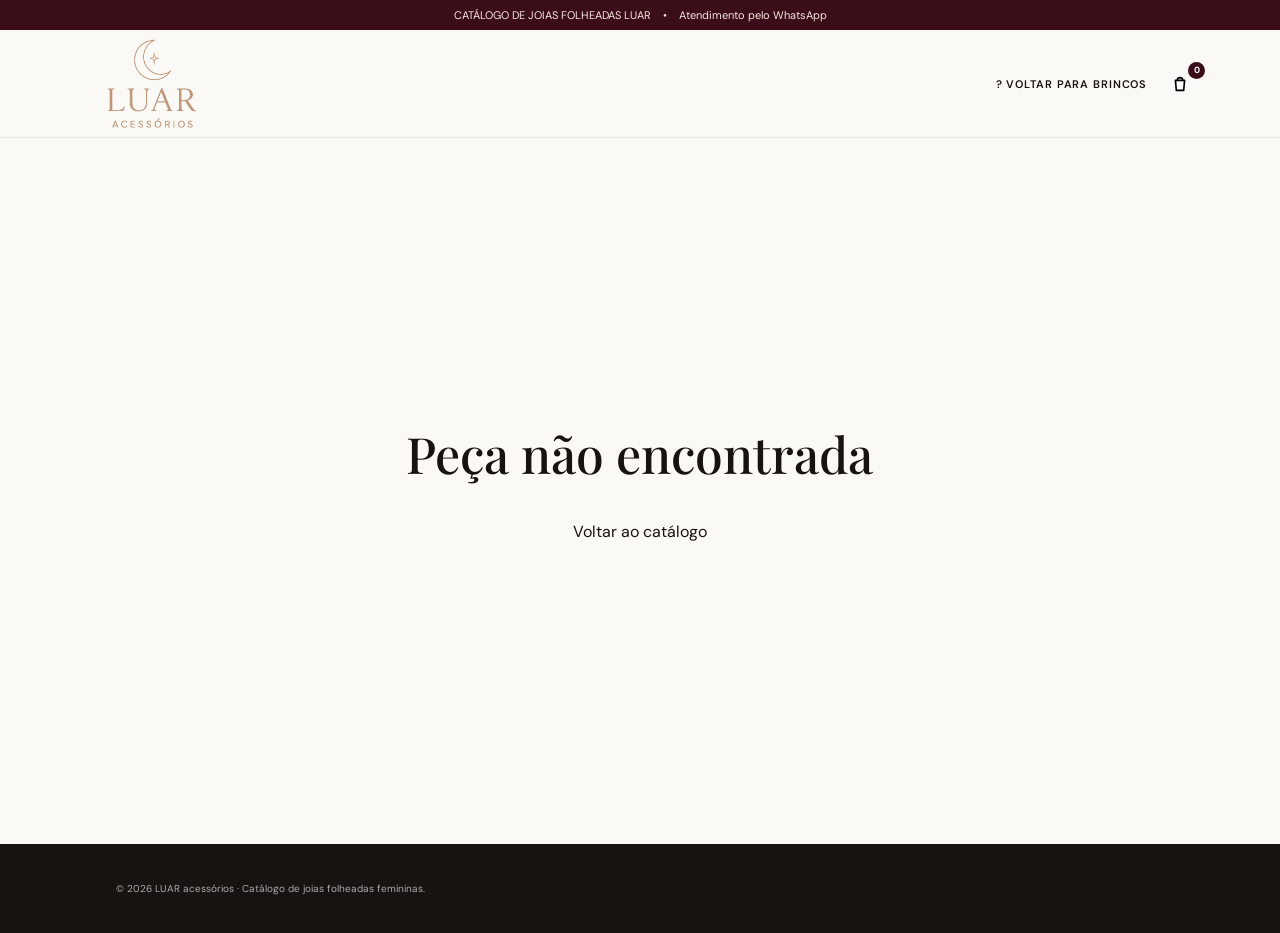
==== commit 69f14754: "ATT BANNER + COLEÇÃO e ETC." ====
--- a/produto.html
+++ b/produto.html
@@ -8,15 +8,15 @@
   <link rel="preconnect" href="https://fonts.gstatic.com" crossorigin>
   <link href="https://fonts.googleapis.com/css2?family=DM+Sans:wght@400;500;600&family=Playfair+Display:ital,wght@0,500;0,600&display=swap" rel="stylesheet">
   <link rel="stylesheet" href="styles.css">
-  <link rel="stylesheet" href="products.css?v=4"><link rel="stylesheet" href="responsive.css"><link rel="stylesheet" href="pedido.css?v=3">
+  <link rel="stylesheet" href="products.css?v=7"><link rel="stylesheet" href="responsive.css?v=11"><link rel="stylesheet" href="pedido.css?v=4">
 </head>
 <body>
   <div class="announcement">CATÁLOGO DE JOIAS FOLHEADAS LUAR <span>•</span> Atendimento pelo WhatsApp</div>
   <header class="header product-header">
     <a class="logo image-logo" href="index.html" aria-label="LUAR acessórios"><img src="assets/logo-luar-acessorios.png" alt="LUAR acessórios"></a>
     <div class="product-actions">
-      <a class="back-link" href="index.html#produtos">← Voltar para brincos</a>
-      <button class="order-toggle" type="button" aria-label="Abrir pedido">◇<b class="cart-count">0</b></button>
+      <a class="back-link" href="index.html#produtos">? Voltar para brincos</a>
+      <button class="order-toggle" type="button" aria-label="Abrir resumo do pedido"><svg viewBox="0 0 24 24" aria-hidden="true"><path d="M7 8h10l-1 11H8L7 8Z"></path><path d="M9 8a3 3 0 0 1 6 0"></path></svg><b class="cart-count">0</b></button>
     </div>
   </header>
   <main class="product-page" id="productPage"></main>
@@ -34,8 +34,8 @@
     </div>
   </aside>
   <footer class="product-footer"><p>© 2026 LUAR acessórios · Catálogo de joias folheadas femininas.</p></footer>
-  <script src="catalogo.js?v=20"></script>
-  <script src="produto.js?v=10"></script>
-  <script src="pedido.js?v=6"></script>
+  <script src="catalogo.js?v=24"></script>
+  <script src="produto.js?v=13"></script>
+  <script src="pedido.js?v=8"></script>
 </body>
 </html>
--- a/styles.css
+++ b/styles.css
@@ -1 +1 @@
-﻿:root{--ink:#171310;--wine:#3b0d18;--gold:#c6a15b;--paper:#fbf9f5;--cream:#f5f0e8;--muted:#746d67;--line:#ddd5c9}*{box-sizing:border-box}html{scroll-behavior:smooth}body{margin:0;background:var(--paper);color:var(--ink);font-family:"DM Sans",sans-serif}a{color:inherit;text-decoration:none}button,input{font:inherit}.announcement{height:30px;background:var(--wine);color:#f8e8df;display:flex;justify-content:center;align-items:center;gap:12px;font-size:11px}.header{height:84px;padding:0 6vw;display:flex;align-items:center;justify-content:space-between;position:sticky;top:0;z-index:50;background:#fbf9f5f4;border-bottom:1px solid #17131015}.logo{font:600 30px/.8 "Playfair Display";letter-spacing:.12em;position:relative;padding-bottom:12px}.logo span{color:var(--gold)}.logo small{font:7px "DM Sans";letter-spacing:.4em;position:absolute;bottom:0;left:50%;transform:translateX(-50%)}nav{display:flex;gap:30px;font-size:11px;font-weight:600;text-transform:uppercase}.actions{display:flex}.icon,.menu{border:0;background:none;width:40px;height:40px;font-size:22px;position:relative}.cart-count{position:absolute;right:0;top:0;width:17px;height:17px;border-radius:50%;display:grid;place-items:center;background:var(--wine);color:white;font-size:9px}.menu{display:none}.search-panel{position:fixed;z-index:45;top:114px;width:100%;padding:25px 7vw;background:var(--paper);opacity:0;visibility:hidden;transform:translateY(-20px);transition:.3s}.search-panel.open{opacity:1;visibility:visible;transform:none}.search-panel div{display:flex;border-bottom:1px solid}.search-panel input{width:100%;border:0;background:none;padding:14px 0;font-size:24px}.search-panel button{border:0;background:none;font-size:30px}.hero{height:calc(100vh - 114px);min-height:620px;position:relative;background:#140807}.hero>img{width:100%;height:100%;object-fit:cover}.shade{position:absolute;inset:0;background:linear-gradient(90deg,#090504ea,#14070770 45%,transparent 75%)}.hero-copy{position:absolute;z-index:2;top:50%;left:7%;transform:translateY(-50%);color:white;max-width:600px}.eyebrow{font-size:10px;font-weight:600;letter-spacing:.25em;color:#d8b16e;margin:0 0 22px}.eyebrow.dark{color:#641a2a}.hero h1{font:500 clamp(52px,6.3vw,92px)/.98 "Playfair Display";margin:0 0 28px}.hero h1 em,h2 em{font-weight:500;color:#e0bd77}.hero-copy>p:not(.eyebrow){font-size:16px;line-height:1.7;color:#ded7d0;max-width:500px}.cta{display:inline-flex;gap:30px;padding:18px 24px;margin-top:16px;background:linear-gradient(90deg,#9d672f,#c99d58);font-size:11px;text-transform:uppercase;font-weight:600}.benefits{display:grid;grid-template-columns:repeat(4,1fr);padding:22px 6vw;background:var(--cream)}.benefits>div{display:flex;align-items:center;justify-content:center;gap:14px}.benefits i{color:var(--gold);font:23px serif}.benefits p{margin:0}.benefits b{display:block;font:600 14px "Playfair Display"}.benefits small{font-size:10px;color:var(--muted)}.section{padding:100px 6vw}.heading{display:flex;justify-content:space-between;align-items:end;margin-bottom:45px}.heading h2{font:500 clamp(38px,4vw,58px)/1.05 "Playfair Display";margin:0}.heading h2 em{color:#641a2a}.heading>p{max-width:300px;color:var(--muted)}.category-grid,.product-grid{display:grid;grid-template-columns:repeat(4,1fr);gap:16px}.category{height:390px;position:relative;background-image:linear-gradient(0deg,#1c0d08d0,transparent 60%);background-size:200% 200%;color:white;padding:22px;display:flex;flex-direction:column;justify-content:space-between;transition:.3s}.category:hover{transform:translateY(-7px)}.necklace{background-position:0 0}.earrings{background-position:100% 0}.watch{background-position:0 100%}.ring{background-position:100% 100%}.category h3{font:500 32px "Playfair Display";margin:0}.category p{font-size:11px}.category>b{position:absolute;right:20px;bottom:28px;font-size:24px}.products{background:white;padding-top:80px}.filters{display:flex;gap:8px;margin-bottom:28px}.filter{padding:10px 17px;border:1px solid var(--line);background:none;border-radius:30px;font-size:11px;text-transform:uppercase}.filter.active{background:var(--wine);color:white}.product-grid{gap:28px 16px}.product-image{height:350px;position:relative;background:#f1ece5}.badge{position:absolute;top:12px;left:12px;background:var(--wine);color:white;padding:6px 9px;font-size:8px}.favorite{position:absolute;right:12px;top:12px;width:33px;height:33px;border:0;border-radius:50%;background:#fffd;font-size:19px}.add-cart{position:absolute;left:12px;right:12px;bottom:12px;border:0;background:#171310ef;color:white;padding:13px;transform:translateY(60px);transition:.3s}.product-card:hover .add-cart{transform:none}.product-info{padding:15px 3px}.product-info>div{display:flex;justify-content:space-between}.product-info h3{font:600 17px "Playfair Display";margin:0}.product-info p,.installments{font-size:10px;color:var(--muted)}.price{font-size:13px;font-weight:600}.editorial{min-height:680px;background:var(--wine);display:grid;grid-template-columns:1.05fr .95fr;color:white}.editorial-img{overflow:hidden}.editorial-img img{width:100%;height:100%;object-fit:cover;object-position:75%;transform:scale(1.12)}.editorial-copy{padding:80px 7vw;display:flex;flex-direction:column;justify-content:center}.editorial-copy h2{font:500 clamp(40px,4.3vw,64px)/1.08 "Playfair Display"}.editorial-copy>p:not(.eyebrow){color:#d5c4c1;line-height:1.8}footer{padding:70px 6vw 25px;background:var(--ink);color:white;display:grid;grid-template-columns:2fr repeat(3,1fr);gap:40px}footer div{display:flex;flex-direction:column;gap:10px;font-size:11px;color:#aaa}.copyright{grid-column:1/-1}.backdrop{position:fixed;z-index:80;inset:0;background:#0008;opacity:0;pointer-events:none}.backdrop.open{opacity:1;pointer-events:auto}.cart{position:fixed;z-index:90;right:0;top:0;width:min(440px,100%);height:100%;background:var(--paper);transform:translateX(100%);transition:.35s;display:flex;flex-direction:column}.cart.open{transform:none}.cart-head{display:flex;justify-content:space-between;padding:30px;border-bottom:1px solid var(--line)}.cart-head h2{font:28px "Playfair Display";margin:0}.cart-close{border:0;background:none;font-size:30px}.cart-items{padding:25px;overflow:auto;flex:1}.cart-empty{text-align:center;padding-top:20vh}.cart-line{display:grid;grid-template-columns:82px 1fr auto;gap:15px;padding:15px 0;border-bottom:1px solid var(--line)}.cart-thumb{height:90px;background:#f1ece5}.remove{border:0;background:none}.cart-foot{padding:25px;border-top:1px solid}.cart-foot>div{display:flex;justify-content:space-between}.cart-foot button{width:100%;padding:16px;border:0;background:var(--wine);color:white}.toast{position:fixed;z-index:100;left:50%;bottom:25px;transform:translate(-50%,30px);background:var(--ink);color:white;padding:13px 20px;opacity:0}.toast.show{opacity:1;transform:translate(-50%,0)}.reveal{opacity:0;transform:translateY(18px);transition:.7s}.reveal.visible{opacity:1;transform:none}@media(max-width:900px){nav{display:none}.menu{display:inline}.benefits,.category-grid,.product-grid{grid-template-columns:1fr 1fr}.editorial{grid-template-columns:1fr}.editorial-img{height:500px}footer{grid-template-columns:1fr 1fr}}@media(max-width:600px){.announcement{height:38px;font-size:8px;text-align:center}.header{height:70px;padding:0 16px}.logo{font-size:25px}.search-toggle{display:none}.hero{height:calc(100svh - 108px)}.hero>img{object-position:64%}.hero-copy{left:24px;right:24px;top:57%}.hero h1{font-size:50px}.hero-copy>p:not(.eyebrow){font-size:13px}.benefits{padding:15px 8px}.benefits>div{justify-content:flex-start}.benefits b{font-size:12px}.benefits small{font-size:8px}.section{padding:70px 18px}.heading{display:block}.heading h2{font-size:39px}.category-grid{gap:8px}.category{height:250px;padding:13px}.category h3{font-size:23px}.product-grid{gap:20px 8px}.product-image{height:230px}.product-info>div{display:block}.product-info h3{font-size:14px}.add-cart{transform:none;padding:10px}.editorial-img{height:420px}.editorial-copy{padding:70px 25px}footer{padding:60px 25px}}+﻿:root{--ink:#171310;--wine:#3b0d18;--gold:#c6a15b;--paper:#fbf9f5;--cream:#f5f0e8;--muted:#746d67;--line:#ddd5c9}*{box-sizing:border-box}html{scroll-behavior:smooth}body{margin:0;background:var(--paper);color:var(--ink);font-family:"DM Sans",sans-serif}a{color:inherit;text-decoration:none}button,input{font:inherit}.announcement{height:30px;background:var(--wine);color:#f8e8df;display:flex;justify-content:center;align-items:center;gap:12px;font-size:11px}.header{height:84px;padding:0 6vw;display:flex;align-items:center;justify-content:space-between;position:sticky;top:0;z-index:50;background:#fbf9f5f4;border-bottom:1px solid #17131015}.logo{font:600 30px/.8 "Playfair Display";letter-spacing:.12em;position:relative;padding-bottom:12px}.logo span{color:var(--gold)}.logo small{font:7px "DM Sans";letter-spacing:.4em;position:absolute;bottom:0;left:50%;transform:translateX(-50%)}nav{display:flex;gap:30px;font-size:11px;font-weight:600;text-transform:uppercase}.actions{display:flex}.icon,.menu{border:0;background:none;width:40px;height:40px;font-size:22px;position:relative}.cart-count{position:absolute;right:0;top:0;width:17px;height:17px;border-radius:50%;display:grid;place-items:center;background:var(--wine);color:white;font-size:9px}.menu{display:none}.search-panel{position:fixed;z-index:45;top:114px;width:100%;padding:25px 7vw;background:var(--paper);opacity:0;visibility:hidden;transform:translateY(-20px);transition:.3s}.search-panel.open{opacity:1;visibility:visible;transform:none}.search-panel div{display:flex;border-bottom:1px solid}.search-panel input{width:100%;border:0;background:none;padding:14px 0;font-size:24px}.search-panel button{border:0;background:none;font-size:30px}.hero{height:calc(100vh - 114px);min-height:620px;position:relative;background:#140807}.hero>img{width:100%;height:100%;object-fit:cover}.shade{position:absolute;inset:0;background:linear-gradient(90deg,#090504ea,#14070770 45%,transparent 75%)}.hero-copy{position:absolute;z-index:2;top:50%;left:7%;transform:translateY(-50%);color:white;max-width:600px}.eyebrow{font-size:10px;font-weight:600;letter-spacing:.25em;color:#d8b16e;margin:0 0 22px}.eyebrow.dark{color:#641a2a}.hero h1{font:500 clamp(52px,6.3vw,92px)/.98 "Playfair Display";margin:0 0 28px}.hero h1 em,h2 em{font-weight:500;color:#e0bd77}.hero-copy>p:not(.eyebrow){font-size:16px;line-height:1.7;color:#ded7d0;max-width:500px}.cta{display:inline-flex;gap:30px;padding:18px 24px;margin-top:16px;background:linear-gradient(90deg,#9d672f,#c99d58);font-size:11px;text-transform:uppercase;font-weight:600}.benefits{display:grid;grid-template-columns:repeat(4,1fr);padding:22px 6vw;background:var(--cream)}.benefits>div{display:flex;align-items:center;justify-content:center;gap:14px}.benefits i{color:var(--gold);font:23px serif}.benefits p{margin:0}.benefits b{display:block;font:600 14px "Playfair Display"}.benefits small{font-size:10px;color:var(--muted)}.section{padding:100px 6vw}.heading{display:flex;justify-content:space-between;align-items:end;margin-bottom:45px}.heading h2{font:500 clamp(38px,4vw,58px)/1.05 "Playfair Display";margin:0}.heading h2 em{color:#641a2a}.heading>p{max-width:300px;color:var(--muted)}.category-grid,.product-grid{display:grid;grid-template-columns:repeat(4,1fr);gap:16px}.category{height:390px;position:relative;background-image:linear-gradient(0deg,#1c0d08d0,transparent 60%);background-size:200% 200%;color:white;padding:22px;display:flex;flex-direction:column;justify-content:space-between;transition:.3s}.category:hover{transform:translateY(-7px)}.necklace{background-position:0 0}.earrings{background-position:100% 0}.watch{background-position:0 100%}.ring{background-position:100% 100%}.category h3{font:500 32px "Playfair Display";margin:0}.category p{font-size:11px}.category>b{position:absolute;right:20px;bottom:28px;font-size:24px}.products{background:white;padding-top:80px}.filters{display:flex;gap:8px;margin-bottom:28px}.filter{padding:10px 17px;border:1px solid var(--line);background:none;border-radius:30px;font-size:11px;text-transform:uppercase}.filter.active{background:var(--wine);color:white}.product-grid{gap:28px 16px}.product-image{height:350px;position:relative;background:#f1ece5}.badge{position:absolute;top:12px;left:12px;background:var(--wine);color:white;padding:6px 9px;font-size:8px}.favorite{position:absolute;right:12px;top:12px;width:33px;height:33px;border:0;border-radius:50%;background:#fffd;font-size:19px}.add-cart{position:absolute;left:12px;right:12px;bottom:12px;border:0;background:#171310ef;color:white;padding:13px;transform:translateY(60px);transition:.3s}.product-card:hover .add-cart{transform:none}.product-info{padding:15px 3px}.product-info>div{display:flex;justify-content:space-between}.product-info h3{font:600 17px "Playfair Display";margin:0}.product-info p,.installments{font-size:10px;color:var(--muted)}.price{font-size:13px;font-weight:600}.editorial{min-height:680px;background:var(--wine);display:grid;grid-template-columns:1.05fr .95fr;color:white}.editorial-img{overflow:hidden;position:relative}.editorial-img img{position:absolute;inset:0;width:100%;height:100%;object-fit:cover;object-position:center top;transform:none}.editorial-copy{padding:80px 7vw;display:flex;flex-direction:column;justify-content:center}.editorial-copy h2{font:500 clamp(40px,4.3vw,64px)/1.08 "Playfair Display"}.editorial-copy>p:not(.eyebrow){color:#d5c4c1;line-height:1.8}footer{padding:70px 6vw 25px;background:var(--ink);color:white;display:grid;grid-template-columns:2fr repeat(3,1fr);gap:40px}footer div{display:flex;flex-direction:column;gap:10px;font-size:11px;color:#aaa}.copyright{grid-column:1/-1}.backdrop{position:fixed;z-index:80;inset:0;background:#0008;opacity:0;pointer-events:none}.backdrop.open{opacity:1;pointer-events:auto}.cart{position:fixed;z-index:90;right:0;top:0;width:min(440px,100%);height:100%;background:var(--paper);transform:translateX(100%);transition:.35s;display:flex;flex-direction:column}.cart.open{transform:none}.cart-head{display:flex;justify-content:space-between;padding:30px;border-bottom:1px solid var(--line)}.cart-head h2{font:28px "Playfair Display";margin:0}.cart-close{border:0;background:none;font-size:30px}.cart-items{padding:25px;overflow:auto;flex:1}.cart-empty{text-align:center;padding-top:20vh}.cart-line{display:grid;grid-template-columns:82px 1fr auto;gap:15px;padding:15px 0;border-bottom:1px solid var(--line)}.cart-thumb{height:90px;background:#f1ece5}.remove{border:0;background:none}.cart-foot{padding:25px;border-top:1px solid}.cart-foot>div{display:flex;justify-content:space-between}.cart-foot button{width:100%;padding:16px;border:0;background:var(--wine);color:white}.toast{position:fixed;z-index:100;left:50%;bottom:25px;transform:translate(-50%,30px);background:var(--ink);color:white;padding:13px 20px;opacity:0}.toast.show{opacity:1;transform:translate(-50%,0)}.reveal{opacity:0;transform:translateY(18px);transition:.7s}.reveal.visible{opacity:1;transform:none}@media(max-width:900px){nav{display:none}.menu{display:inline}.benefits,.category-grid,.product-grid{grid-template-columns:1fr 1fr}.editorial{grid-template-columns:1fr}.editorial-img{height:500px}footer{grid-template-columns:1fr 1fr}}@media(max-width:600px){.announcement{height:38px;font-size:8px;text-align:center}.header{height:70px;padding:0 16px}.logo{font-size:25px}.search-toggle{display:none}.hero{height:calc(100svh - 108px)}.hero>img{object-position:64%}.hero-copy{left:24px;right:24px;top:57%}.hero h1{font-size:50px}.hero-copy>p:not(.eyebrow){font-size:13px}.benefits{padding:15px 8px}.benefits>div{justify-content:flex-start}.benefits b{font-size:12px}.benefits small{font-size:8px}.section{padding:70px 18px}.heading{display:block}.heading h2{font-size:39px}.category-grid{gap:8px}.category{height:250px;padding:13px}.category h3{font-size:23px}.product-grid{gap:20px 8px}.product-image{height:230px}.product-info>div{display:block}.product-info h3{font-size:14px}.add-cart{transform:none;padding:10px}.editorial-img{height:420px}.editorial-copy{padding:70px 25px}footer{padding:60px 25px}}
--- a/products.css
+++ b/products.css
@@ -1,4 +1,4 @@
-.product-card { position: relative; }
+.product-card { position: relative; display: flex; flex-direction: column; min-width: 0; }
 .product-image { display: block; overflow: hidden; background: #f1ece5; }
 .product-image img { width: 100%; height: 100%; object-fit: cover; display: block; transition: transform .45s ease; }
 .product-card[data-product-id="infantil-laco-encantado-dourado"] .product-image img,
@@ -8,7 +8,15 @@
   object-position: center center;
   background: #f7efe8;
 }
+.product-image img[src="/assets/uploads/whatsapp-image-2026-07-15-at-18.15.24.jpeg"] {
+  object-fit: contain;
+  object-position: center center;
+  background: #f7efe8;
+}
 .product-card:hover .product-image img { transform: scale(1.025); }
+.product-card:hover .product-image img[src="/assets/uploads/whatsapp-image-2026-07-15-at-18.15.24.jpeg"] {
+  transform: none;
+}
 .product-card[data-product-id="infantil-laco-encantado-dourado"]:hover .product-image img,
 .product-card[data-product-id="infantil-ursinho-carinho-dourado"]:hover .product-image img,
 .product-card[data-product-id="infantil-gota-rose-dourado"]:hover .product-image img {
@@ -23,8 +31,14 @@
 .product-page { max-width: 1500px; margin: 0 auto; padding: 56px 5vw 110px; display: grid; grid-template-columns: minmax(0, 1.5fr) minmax(330px, .65fr); gap: 55px; align-items: start; }
 .product-gallery { display: grid; grid-template-columns: 1fr 1fr; gap: 14px; }
 .product-gallery figure { margin: 0; background: #f3eee7; }
+.product-zoom-trigger { display: block; width: 100%; padding: 0; border: 0; background: transparent; cursor: zoom-in; }
 .product-gallery img { width: 100%; aspect-ratio: 4 / 5; object-fit: cover; display: block; }
+.product-gallery img[src="/assets/uploads/whatsapp-image-2026-07-15-at-18.15.24.jpeg"] {
+  object-fit: contain;
+  object-position: center center;
+}
 .product-gallery figcaption { padding: 12px 4px; color: var(--muted); font-size: 10px; letter-spacing: .1em; text-transform: uppercase; }
+.product-gallery-single figure { grid-column: 1 / -1; }
 .product-detail { position: sticky; top: 120px; padding: 30px 0; }
 .product-detail h1 { margin: 0 0 18px; font: 500 clamp(42px, 4vw, 64px) / 1.02 "Playfair Display", serif; letter-spacing: -.03em; }
 .unique-stock { display: flex; align-items: center; gap: 9px; margin: 18px 0 32px; color: #641a2a; font-size: 11px; font-weight: 600; letter-spacing: .06em; text-transform: uppercase; }
@@ -47,6 +61,39 @@
 .product-footer { padding: 28px 5vw; background: var(--ink); color: #aaa; text-align: center; font-size: 10px; }
 .not-found { min-height: 60vh; grid-column: 1 / -1; display: grid; place-content: center; text-align: center; }
 .not-found h1 { font: 500 50px "Playfair Display", serif; }
+.product-lightbox {
+  position: fixed;
+  z-index: 120;
+  inset: 0;
+  display: none;
+  align-items: center;
+  justify-content: center;
+  padding: 58px 18px 28px;
+  background: rgba(23, 19, 16, .82);
+}
+.product-lightbox.open { display: flex; }
+.product-lightbox img {
+  max-width: min(100%, 980px);
+  max-height: 86svh;
+  object-fit: contain;
+  display: block;
+  background: #f3eee7;
+}
+.product-lightbox-close {
+  position: fixed;
+  top: 14px;
+  right: 14px;
+  width: 44px;
+  height: 44px;
+  border: 0;
+  border-radius: 50%;
+  background: #fff;
+  color: var(--ink);
+  cursor: pointer;
+  font-size: 26px;
+  line-height: 1;
+}
+body.product-lightbox-open { overflow: hidden; }
 
 @media (max-width: 900px) {
   .product-page { grid-template-columns: 1fr; padding-top: 25px; gap: 20px; }
@@ -55,9 +102,83 @@
 
 @media (max-width: 600px) {
   .back-link { font-size: 9px; }
-  .product-page { padding: 12px 14px 70px; }
-  .product-gallery { gap: 6px; }
-  .product-gallery figcaption { font-size: 8px; }
-  .product-detail { padding: 25px 8px; }
-  .product-detail h1 { font-size: 43px; }
+  .product-page { padding: 10px 12px 58px; gap: 12px; }
+  .product-gallery { grid-template-columns: repeat(2, minmax(0, 1fr)); gap: 8px; }
+  .product-gallery figcaption { padding: 8px 2px; font-size: 8px; line-height: 1.35; text-align: center; }
+  .product-detail { padding: 8px 2px 0; }
+  .product-detail .eyebrow { margin-bottom: 12px; }
+  .product-detail h1 { margin-bottom: 12px; font-size: clamp(29px, 8.7vw, 38px); }
+  .product-description { line-height: 1.6; }
+  .consult-price { margin: 15px 0 4px; font-size: 22px; }
+  .product-features { margin: 18px 0 0; padding: 15px 0; }
+  .reservation-note { margin-top: 10px; }
 }
+
+.product-info {
+  display: flex;
+  flex: 1;
+  flex-direction: column;
+}
+
+.product-info > div {
+  align-items: flex-start;
+  gap: 10px;
+}
+
+.product-info h3 {
+  min-width: 0;
+}
+
+.product-info h3 a {
+  display: -webkit-box;
+  overflow: hidden;
+  -webkit-box-orient: vertical;
+  -webkit-line-clamp: 3;
+}
+
+.product-info .order-add {
+  margin-top: auto;
+}
+
+@media (max-width: 767px) {
+  .product-info {
+    min-height: 178px;
+  }
+
+  .product-info > div {
+    display: flex;
+    min-height: 70px;
+  }
+
+  .product-info h3 {
+    font-size: clamp(13px, 3.8vw, 15px);
+    line-height: 1.25;
+  }
+
+  .product-info p {
+    min-height: 16px;
+    margin: 0 0 8px;
+    font-size: 10px;
+  }
+
+  .product-link {
+    margin-top: 0;
+    font-size: 9px;
+  }
+
+  .order-add {
+    min-height: 44px;
+    padding: 11px 10px;
+    line-height: 1.25;
+  }
+}
+
+@media (max-width: 340px) {
+  .product-info {
+    min-height: 0;
+  }
+
+  .product-info > div {
+    min-height: 0;
+  }
+}
--- a/responsive.css
+++ b/responsive.css
@@ -28,6 +28,13 @@
 .hero-slide.active {
   opacity: 1;
   pointer-events: auto;
+}
+
+.hero-slide-link {
+  display: block;
+  width: 100%;
+  height: 100%;
+  cursor: pointer;
 }
 
 .hero-slide img {
@@ -105,6 +112,19 @@
   height: 100%;
   object-fit: contain;
   display: block;
+}
+
+.search-toggle svg,
+.order-toggle svg {
+  width: 22px;
+  height: 22px;
+  display: block;
+  fill: none;
+  stroke: currentColor;
+  stroke-width: 1.8;
+  stroke-linecap: round;
+  stroke-linejoin: round;
+  pointer-events: none;
 }
 
 footer .image-logo {
@@ -156,6 +176,8 @@
   .filter { flex: 0 0 auto; min-height: 42px; }
   .product-image { height: auto; aspect-ratio: 4 / 5; }
   .editorial-copy { min-width: 0; }
+  footer { grid-template-columns: 1fr; }
+  footer .copyright { grid-column: 1; }
 }
 
 @media (max-width: 600px) {
@@ -305,3 +327,490 @@
   .hero-next { right: calc(50% - 76px); }
   .hero-dots { bottom: 17px; }
 }
+
+button:focus-visible,
+a:focus-visible,
+input:focus-visible {
+  outline: 2px solid var(--gold);
+  outline-offset: 3px;
+}
+
+body.menu-open,
+body.search-open {
+  overflow: hidden;
+}
+
+@media (max-width: 767px) {
+  body {
+    min-width: 0;
+  }
+
+  .announcement {
+    min-height: 32px;
+    padding: 6px 16px;
+    line-height: 1.35;
+  }
+
+  .header {
+    height: 72px;
+    padding: 0 14px;
+    gap: 8px;
+  }
+
+  .header .image-logo {
+    flex: 0 1 112px;
+    width: 112px;
+    height: 64px;
+  }
+
+  .actions,
+  .product-actions {
+    display: flex;
+    align-items: center;
+    justify-content: flex-end;
+    gap: 2px;
+    min-width: 0;
+  }
+
+  .icon,
+  .menu,
+  .order-toggle,
+  .cart-close,
+  .search-close {
+    min-width: 44px;
+    min-height: 44px;
+  }
+
+  .order-toggle .cart-count,
+  .cart-count {
+    top: 3px;
+    right: 2px;
+  }
+
+  .header nav {
+    position: fixed;
+    z-index: 70;
+    top: 72px;
+    left: 12px;
+    right: 12px;
+    width: auto;
+    max-height: min(72vh, 520px);
+    overflow-y: auto;
+    padding: 8px 18px;
+    border: 1px solid var(--line);
+    border-radius: 8px;
+  }
+
+  body.menu-open::before,
+  body.search-open::before {
+    content: "";
+    position: fixed;
+    z-index: 44;
+    inset: 0;
+    background: rgba(23, 19, 16, .28);
+  }
+
+  body.menu-open .header {
+    z-index: 80;
+  }
+
+  body.search-open .search-panel {
+    z-index: 75;
+  }
+
+  .search-panel {
+    top: 72px;
+    padding: 18px 16px;
+    box-shadow: 0 18px 35px rgba(23, 19, 16, .12);
+  }
+
+  .search-panel label {
+    display: block;
+    margin-bottom: 8px;
+    font-size: 13px;
+  }
+
+  .search-panel div {
+    align-items: center;
+    gap: 8px;
+  }
+
+  .search-panel input {
+    min-width: 0;
+    font-size: 17px;
+  }
+
+  .search-panel button {
+    flex: 0 0 44px;
+    display: grid;
+    place-items: center;
+    padding: 0;
+  }
+
+  .section,
+  .products {
+    padding: 56px 16px;
+  }
+
+  .products {
+    padding-top: 56px;
+  }
+
+  .heading {
+    display: block;
+    margin-bottom: 24px;
+  }
+
+  .heading h2 {
+    font-size: clamp(32px, 9.6vw, 42px);
+  }
+
+  .heading > p {
+    max-width: 38rem;
+    font-size: 15px;
+    line-height: 1.65;
+  }
+
+  .heading > a {
+    display: inline-flex;
+    align-items: center;
+    min-height: 44px;
+    margin-top: 12px;
+  }
+
+  .filters {
+    gap: 10px;
+    margin: 0 -16px 24px;
+    padding: 0 16px 5px;
+    scroll-padding-inline: 16px;
+    -webkit-overflow-scrolling: touch;
+  }
+
+  .filter {
+    min-height: 42px;
+    padding: 10px 16px;
+    white-space: nowrap;
+  }
+
+  .product-grid {
+    grid-template-columns: repeat(2, minmax(0, 1fr));
+    gap: 24px 10px;
+  }
+
+  .product-image {
+    aspect-ratio: 4 / 5;
+    height: auto;
+  }
+
+  .favorite {
+    top: 8px;
+    right: 8px;
+    width: 40px;
+    height: 40px;
+  }
+
+  .hero.hero-carousel {
+    min-height: 0;
+    height: calc(41.5vw + 52px);
+  }
+
+  .hero-control {
+    width: 44px;
+    height: 44px;
+    font-size: 28px;
+  }
+
+  .hero-prev { left: calc(50% - 82px); }
+  .hero-next { right: calc(50% - 82px); }
+
+  .editorial {
+    min-height: 0;
+    grid-template-columns: 1fr;
+  }
+
+  .editorial-img {
+    height: min(96vw, 410px);
+  }
+
+  .editorial-copy {
+    padding: 48px 20px 54px;
+  }
+
+  .editorial-copy h2 {
+    font-size: clamp(34px, 9.8vw, 46px);
+  }
+
+  .editorial-copy > p:not(.eyebrow) {
+    max-width: 34rem;
+    font-size: 15px;
+  }
+
+  footer {
+    grid-template-columns: 1fr;
+    gap: 28px;
+    padding: 46px 22px 24px;
+  }
+
+  footer .image-logo {
+    width: 128px;
+    height: 80px;
+  }
+
+  footer div {
+    gap: 4px;
+    font-size: 13px;
+  }
+
+  footer a {
+    display: inline-flex;
+    align-items: center;
+    min-height: 38px;
+  }
+
+  footer .copyright {
+    grid-column: 1;
+    margin-top: 4px;
+    font-size: 11px;
+    line-height: 1.5;
+  }
+
+  .product-page {
+    padding: 18px 16px 64px;
+  }
+
+  .product-gallery {
+    grid-template-columns: 1fr 1fr;
+  }
+
+  .product-detail {
+    padding: 24px 0 0;
+  }
+
+  .product-detail h1 {
+    font-size: clamp(34px, 10.5vw, 44px);
+  }
+
+  .product-description {
+    font-size: 15px;
+    line-height: 1.75;
+  }
+}
+
+@media (max-width: 340px) {
+  .header {
+    padding: 0 10px;
+  }
+
+  .header .image-logo {
+    flex-basis: 100px;
+    width: 100px;
+  }
+
+  .actions {
+    gap: 0;
+  }
+
+  .icon,
+  .menu,
+  .order-toggle {
+    min-width: 42px;
+    width: 42px;
+  }
+
+  .product-grid {
+    grid-template-columns: 1fr;
+    gap: 28px;
+  }
+
+  .product-image {
+    aspect-ratio: 4 / 4.7;
+  }
+}
+
+@media (max-width: 600px) {
+  .product-gallery {
+    grid-template-columns: repeat(2, minmax(0, 1fr));
+    gap: 8px;
+  }
+}
+
+@media (max-width: 767px) {
+  .product-page {
+    padding: 10px 12px 58px;
+    gap: 12px;
+  }
+
+  .product-gallery {
+    grid-template-columns: repeat(2, minmax(0, 1fr));
+    gap: 8px;
+  }
+
+  .product-gallery-single figure {
+    grid-column: 1 / -1;
+  }
+
+  .product-gallery figcaption {
+    padding: 8px 2px;
+    font-size: 8px;
+    line-height: 1.35;
+    text-align: center;
+  }
+
+  .product-detail {
+    padding: 8px 2px 0;
+  }
+
+  .product-detail .eyebrow {
+    margin-bottom: 12px;
+  }
+
+  .product-detail h1 {
+    margin-bottom: 12px;
+    font-size: clamp(29px, 8.7vw, 38px);
+  }
+
+  .product-description {
+    line-height: 1.6;
+  }
+
+  .consult-price {
+    margin: 15px 0 4px;
+    font-size: 22px;
+  }
+
+  .product-features {
+    margin: 18px 0 0;
+    padding: 15px 0;
+  }
+}
+
+.hero-slide picture {
+  display: block;
+  width: 100%;
+  height: 100%;
+}
+
+@media (max-width: 767px) {
+  .header {
+    display: grid;
+    grid-template-columns: 96px minmax(0, 1fr) 96px;
+    align-items: center;
+    height: 72px;
+    padding: 0 14px;
+    gap: 0;
+  }
+
+  .header .image-logo {
+    grid-column: 2;
+    justify-self: center;
+    flex: none;
+    width: 112px;
+    height: 64px;
+  }
+
+  .actions {
+    display: contents;
+  }
+
+  .menu,
+  .icon,
+  .order-toggle {
+    width: 44px;
+    min-width: 44px;
+    height: 44px;
+    min-height: 44px;
+    padding: 0;
+    display: inline-flex;
+    align-items: center;
+    justify-content: center;
+    flex-shrink: 0;
+    border: 0;
+    background: transparent;
+    line-height: 1;
+  }
+
+  .menu {
+    grid-column: 1;
+    grid-row: 1;
+    justify-self: start;
+  }
+
+  .search-toggle {
+    grid-column: 3;
+    grid-row: 1;
+    justify-self: start;
+    font-size: 22px;
+  }
+
+  .order-toggle {
+    grid-column: 3;
+    grid-row: 1;
+    justify-self: end;
+    position: relative;
+    font-size: 21px;
+  }
+
+  .order-toggle .cart-count,
+  .cart-count {
+    top: 2px;
+    right: 0;
+    min-width: 18px;
+    width: auto;
+    height: 18px;
+    padding: 0 5px;
+    display: inline-flex;
+    align-items: center;
+    justify-content: center;
+    border-radius: 999px;
+    font-size: 10px;
+    line-height: 1;
+  }
+
+  .hero.hero-carousel {
+    width: 100%;
+    height: auto;
+    min-height: 0;
+    aspect-ratio: 4 / 5;
+    touch-action: pan-y;
+  }
+
+  .hero-slides {
+    bottom: 0;
+  }
+
+  .hero-slide {
+    bottom: 0;
+  }
+
+  .hero-slide img {
+    width: 100%;
+    height: 100%;
+    object-fit: contain;
+    object-position: center center;
+  }
+
+  .hero-control {
+    display: none;
+  }
+
+  .hero-dots {
+    bottom: 12px;
+    gap: 7px;
+  }
+
+  .hero-dots button {
+    width: 8px;
+    height: 8px;
+  }
+}
+
+@media (max-width: 340px) {
+  .header {
+    grid-template-columns: 92px minmax(0, 1fr) 92px;
+    padding: 0 12px;
+  }
+
+  .header .image-logo {
+    width: 100px;
+  }
+}
--- a/pedido.css
+++ b/pedido.css
@@ -23,14 +23,59 @@
 .product-actions { display: flex; align-items: center; gap: 16px; }
 
 @media (max-width: 600px) {
-  .order-toggle { width: 38px; min-width: 38px; height: 44px; padding: 0; }
-  .cart-head { padding: 22px 18px; }
-  .cart-items { padding: 14px 18px; }
-  .cart-foot { padding: 18px; }
+  .order-toggle { width: 44px; min-width: 44px; height: 44px; padding: 0; }
+  .cart {
+    top: auto;
+    right: 0;
+    bottom: 0;
+    width: 100%;
+    height: min(88svh, 720px);
+    border-radius: 16px 16px 0 0;
+    transform: translateY(105%);
+  }
+  .cart.open { transform: none; }
+  .cart-head {
+    flex: 0 0 auto;
+    align-items: center;
+    padding: 18px;
+  }
+  .cart-head h2 { font-size: 25px; }
+  .cart-close {
+    width: 44px;
+    height: 44px;
+  }
+  .cart-items {
+    flex: 1 1 auto;
+    min-height: 0;
+    padding: 12px 18px;
+    overflow-y: auto;
+    overscroll-behavior: contain;
+  }
+  .cart-foot {
+    flex: 0 0 auto;
+    padding: 16px 18px calc(16px + env(safe-area-inset-bottom));
+    background: var(--paper);
+    box-shadow: 0 -10px 24px rgba(23, 19, 16, .08);
+  }
   .order-line { grid-template-columns: 70px minmax(0, 1fr); gap: 12px; }
   .order-thumb { width: 70px; height: 86px; }
   .order-line-end { grid-column: 2; flex-direction: row; align-items: center; }
+  .order-quantity { grid-template-columns: 38px 34px 38px; }
+  .order-quantity button { width: 38px; height: 38px; }
+  .order-remove { min-height: 36px; padding: 0 2px; }
+  .order-whatsapp { min-height: 50px; line-height: 1.3; }
   .product-actions { gap: 8px; }
+}
+
+@media (min-width: 601px) {
+  .cart {
+    max-height: 100vh;
+  }
+
+  .cart-foot {
+    flex: 0 0 auto;
+    background: var(--paper);
+  }
 }
 
 @media (max-width: 430px) {
